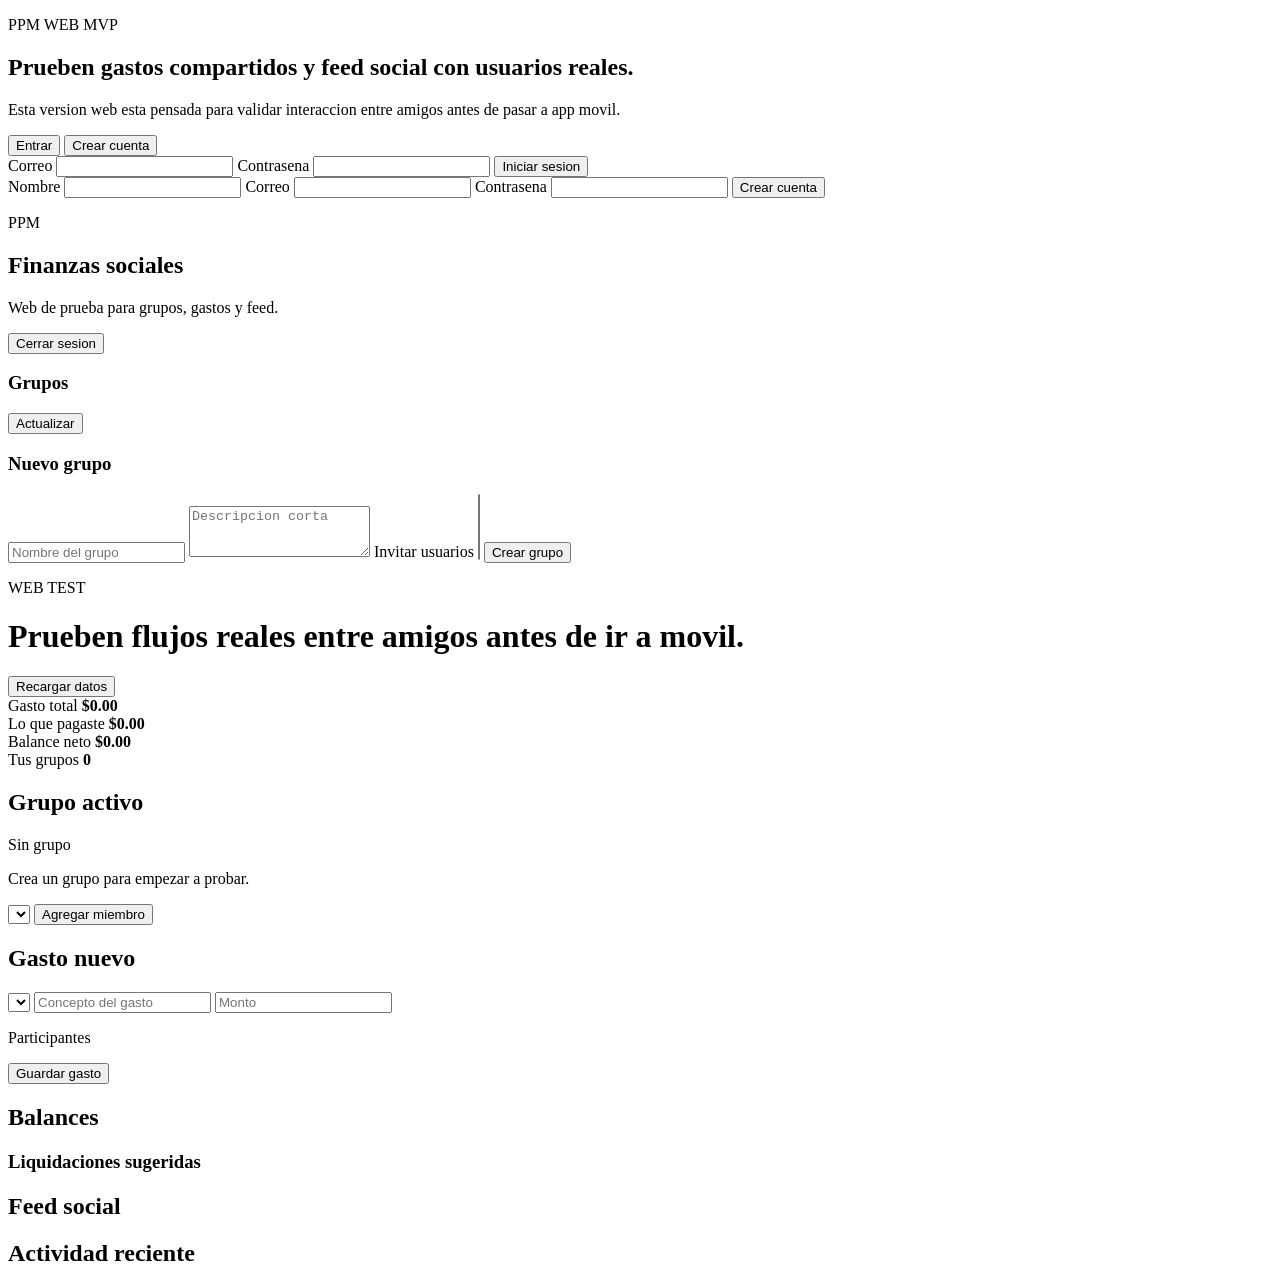
==== web/index.html @ ac6737a4 "cambios de mi amigo" ====
<!DOCTYPE html>
<html lang="es">
  <head>
    <meta charset="UTF-8" />
    <meta name="viewport" content="width=device-width, initial-scale=1.0" />
    <title>PPM Web</title>
    <link rel="stylesheet" href="/app/styles.css" />
  </head>
  <body>
    <div id="toast" class="toast hidden"></div>

    <div id="auth-view" class="auth-shell">
      <section class="auth-band">
        <div class="auth-copy">
          <p class="eyebrow">PPM WEB MVP</p>
          <h1>Prueben gastos compartidos y feed social con usuarios reales.</h1>
          <p class="muted">
            Esta version web esta pensada para validar interaccion entre amigos antes de pasar a app movil.
          </p>
        </div>
        <div class="auth-panel">
          <div class="auth-switch">
            <button id="show-login" class="switch-btn active" type="button">Entrar</button>
            <button id="show-register" class="switch-btn" type="button">Crear cuenta</button>
          </div>

          <form id="login-form" class="stack">
            <label>
              <span>Correo</span>
              <input name="email" type="email" required />
            </label>
            <label>
              <span>Contrasena</span>
              <input name="password" type="password" required />
            </label>
            <button class="primary-btn" type="submit">Iniciar sesion</button>
          </form>

          <form id="register-form" class="stack hidden">
            <label>
              <span>Nombre</span>
              <input name="username" type="text" minlength="2" required />
            </label>
            <label>
              <span>Correo</span>
              <input name="email" type="email" required />
            </label>
            <label>
              <span>Contrasena</span>
              <input name="password" type="password" minlength="6" required />
            </label>
            <button class="primary-btn" type="submit">Crear cuenta</button>
          </form>
        </div>
      </section>
    </div>

    <div id="app-view" class="app-shell hidden">
      <aside class="sidebar">
        <div class="brand-block">
          <p class="eyebrow">PPM</p>
          <h2>Finanzas sociales</h2>
          <p class="muted small">Web de prueba para grupos, gastos y feed.</p>
        </div>

        <div class="user-block">
          <strong id="current-user-name"></strong>
          <span id="current-user-email" class="muted small"></span>
          <button id="logout-btn" class="ghost-btn" type="button">Cerrar sesion</button>
        </div>

        <section class="sidebar-section">
          <div class="section-head">
            <h3>Grupos</h3>
            <button id="refresh-groups-btn" class="ghost-btn mini-btn" type="button">Actualizar</button>
          </div>
          <div id="group-list" class="group-list"></div>
        </section>

        <section class="sidebar-section">
          <h3>Nuevo grupo</h3>
          <form id="group-form" class="stack compact">
            <input name="name" type="text" placeholder="Nombre del grupo" required />
            <textarea name="description" rows="3" placeholder="Descripcion corta"></textarea>
            <label class="small muted" for="group-invite-list">Invitar usuarios</label>
            <select id="group-invite-list" name="memberIds" multiple></select>
            <button class="primary-btn" type="submit">Crear grupo</button>
          </form>
        </section>
      </aside>

      <main class="main-shell">
        <header class="hero-strip">
          <div>
            <p class="eyebrow">WEB TEST</p>
            <h1>Prueben flujos reales entre amigos antes de ir a movil.</h1>
          </div>
          <button id="reload-all-btn" class="ghost-btn" type="button">Recargar datos</button>
        </header>

        <section class="metrics-grid">
          <article class="metric-panel">
            <span class="metric-label">Gasto total</span>
            <strong id="metric-total-expenses" class="metric-value">$0.00</strong>
          </article>
          <article class="metric-panel">
            <span class="metric-label">Lo que pagaste</span>
            <strong id="metric-total-paid" class="metric-value">$0.00</strong>
          </article>
          <article class="metric-panel">
            <span class="metric-label">Balance neto</span>
            <strong id="metric-net-balance" class="metric-value">$0.00</strong>
          </article>
          <article class="metric-panel">
            <span class="metric-label">Tus grupos</span>
            <strong id="metric-group-count" class="metric-value">0</strong>
          </article>
        </section>

        <section class="content-grid">
          <section class="panel">
            <div class="section-head">
              <h2>Grupo activo</h2>
              <span id="active-group-name" class="pill">Sin grupo</span>
            </div>
            <p id="active-group-description" class="muted">Crea un grupo para empezar a probar.</p>
            <div id="active-group-members" class="member-list"></div>

            <div id="member-add-wrap" class="inline-form hidden">
              <select id="member-add-select"></select>
              <button id="add-member-btn" class="ghost-btn" type="button">Agregar miembro</button>
            </div>
          </section>

          <section class="panel">
            <div class="section-head">
              <h2>Gasto nuevo</h2>
            </div>
            <form id="expense-form" class="stack compact">
              <select id="expense-payer" name="payerId" required></select>
              <input name="description" type="text" placeholder="Concepto del gasto" required />
              <input name="amount" type="number" step="0.01" min="0.01" placeholder="Monto" required />
              <div>
                <p class="small muted">Participantes</p>
                <div id="participant-list" class="checkbox-list"></div>
              </div>
              <button class="primary-btn" type="submit">Guardar gasto</button>
            </form>
          </section>
        </section>

        <section class="content-grid lower-grid">
          <section class="panel">
            <div class="section-head">
              <h2>Balances</h2>
            </div>
            <div id="balances-list" class="stack compact"></div>
            <div class="divider"></div>
            <h3 class="subhead">Liquidaciones sugeridas</h3>
            <div id="settlements-list" class="stack compact"></div>
          </section>

          <section class="panel">
            <div class="section-head">
              <h2>Feed social</h2>
            </div>
            <div id="feed-list" class="feed-list"></div>
          </section>
        </section>

        <section class="panel">
          <div class="section-head">
            <h2>Actividad reciente</h2>
          </div>
          <div id="recent-expenses" class="table-list"></div>
        </section>
      </main>
    </div>

    <script src="/app/app.js" defer></script>
  </body>
</html>
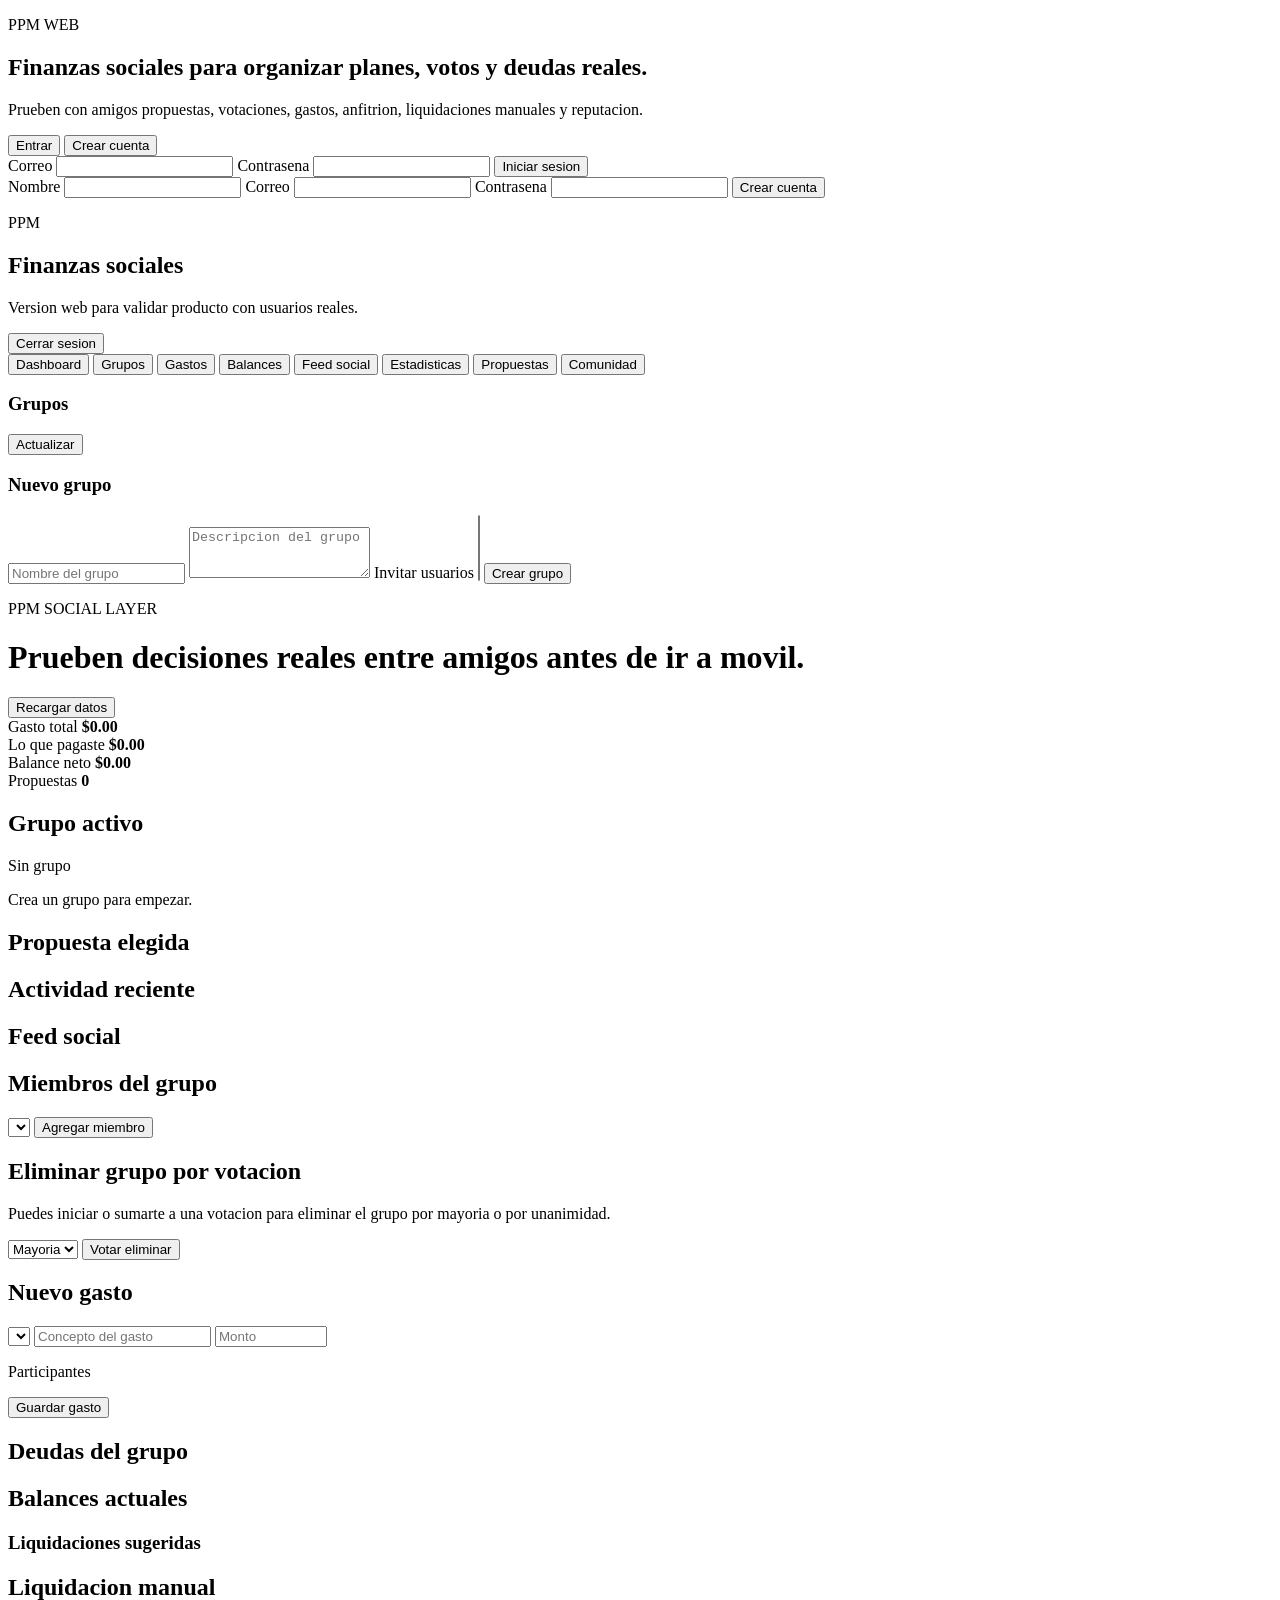
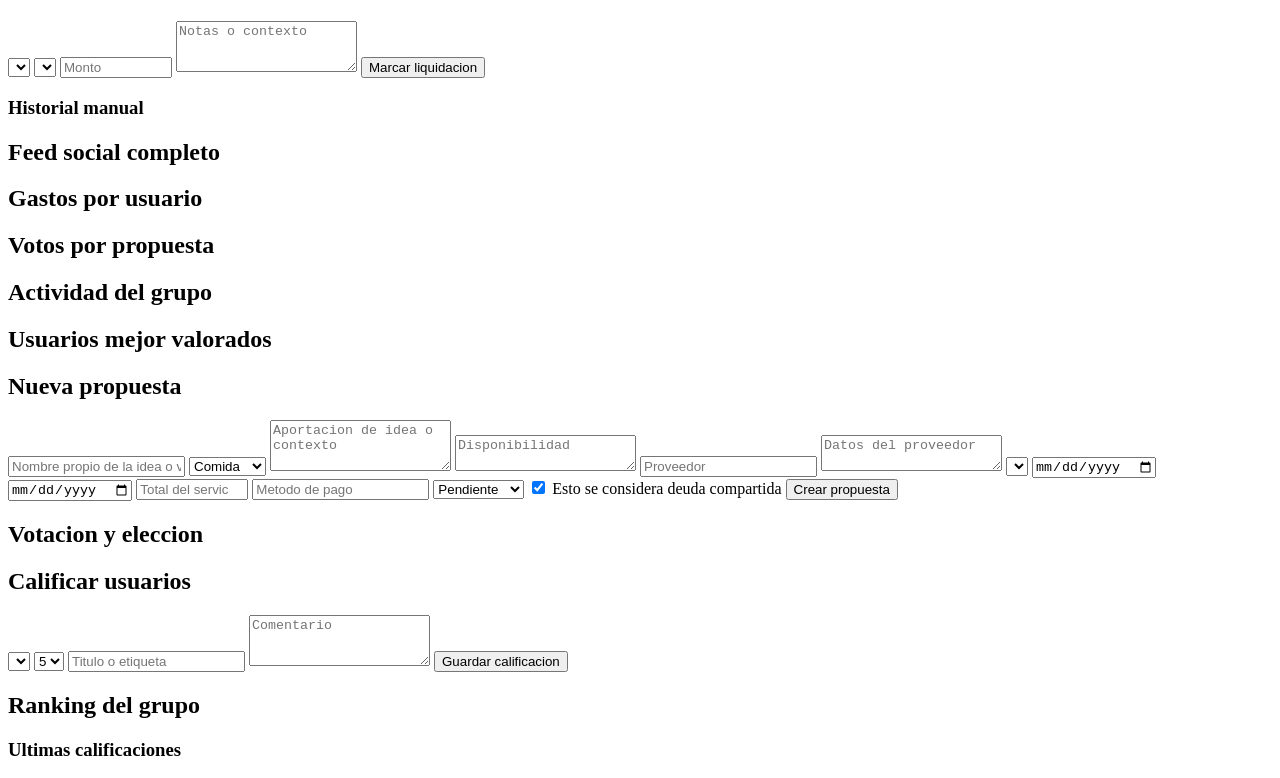
==== commit 7ff7689d: "cambios de mi amigo" ====
--- a/web/index.html
+++ b/web/index.html
@@ -12,10 +12,10 @@
     <div id="auth-view" class="auth-shell">
       <section class="auth-band">
         <div class="auth-copy">
-          <p class="eyebrow">PPM WEB MVP</p>
-          <h1>Prueben gastos compartidos y feed social con usuarios reales.</h1>
+          <p class="eyebrow">PPM WEB</p>
+          <h1>Finanzas sociales para organizar planes, votos y deudas reales.</h1>
           <p class="muted">
-            Esta version web esta pensada para validar interaccion entre amigos antes de pasar a app movil.
+            Prueben con amigos propuestas, votaciones, gastos, anfitrion, liquidaciones manuales y reputacion.
           </p>
         </div>
         <div class="auth-panel">
@@ -60,7 +60,7 @@
         <div class="brand-block">
           <p class="eyebrow">PPM</p>
           <h2>Finanzas sociales</h2>
-          <p class="muted small">Web de prueba para grupos, gastos y feed.</p>
+          <p class="muted small">Version web para validar producto con usuarios reales.</p>
         </div>
 
         <div class="user-block">
@@ -69,6 +69,17 @@
           <button id="logout-btn" class="ghost-btn" type="button">Cerrar sesion</button>
         </div>
 
+        <nav class="nav-grid">
+          <button class="nav-btn active" data-view="dashboard" type="button">Dashboard</button>
+          <button class="nav-btn" data-view="groups" type="button">Grupos</button>
+          <button class="nav-btn" data-view="expenses" type="button">Gastos</button>
+          <button class="nav-btn" data-view="balances" type="button">Balances</button>
+          <button class="nav-btn" data-view="feed" type="button">Feed social</button>
+          <button class="nav-btn" data-view="stats" type="button">Estadisticas</button>
+          <button class="nav-btn" data-view="proposals" type="button">Propuestas</button>
+          <button class="nav-btn" data-view="community" type="button">Comunidad</button>
+        </nav>
+
         <section class="sidebar-section">
           <div class="section-head">
             <h3>Grupos</h3>
@@ -81,7 +92,7 @@
           <h3>Nuevo grupo</h3>
           <form id="group-form" class="stack compact">
             <input name="name" type="text" placeholder="Nombre del grupo" required />
-            <textarea name="description" rows="3" placeholder="Descripcion corta"></textarea>
+            <textarea name="description" rows="3" placeholder="Descripcion del grupo"></textarea>
             <label class="small muted" for="group-invite-list">Invitar usuarios</label>
             <select id="group-invite-list" name="memberIds" multiple></select>
             <button class="primary-btn" type="submit">Crear grupo</button>
@@ -92,8 +103,9 @@
       <main class="main-shell">
         <header class="hero-strip">
           <div>
-            <p class="eyebrow">WEB TEST</p>
-            <h1>Prueben flujos reales entre amigos antes de ir a movil.</h1>
+            <p class="eyebrow">PPM SOCIAL LAYER</p>
+            <h1 id="hero-title">Prueben decisiones reales entre amigos antes de ir a movil.</h1>
+            <p id="hero-subtitle" class="muted hero-muted"></p>
           </div>
           <button id="reload-all-btn" class="ghost-btn" type="button">Recargar datos</button>
         </header>
@@ -112,67 +124,255 @@
             <strong id="metric-net-balance" class="metric-value">$0.00</strong>
           </article>
           <article class="metric-panel">
-            <span class="metric-label">Tus grupos</span>
-            <strong id="metric-group-count" class="metric-value">0</strong>
+            <span class="metric-label">Propuestas</span>
+            <strong id="metric-proposal-count" class="metric-value">0</strong>
           </article>
         </section>
 
-        <section class="content-grid">
+        <section id="view-dashboard" class="view-section">
+          <div class="content-grid">
+            <section class="panel">
+              <div class="section-head">
+                <h2>Grupo activo</h2>
+                <span id="active-group-name" class="pill">Sin grupo</span>
+              </div>
+              <p id="active-group-description" class="muted">Crea un grupo para empezar.</p>
+              <div id="active-group-host" class="host-line muted small"></div>
+              <div id="active-group-members" class="member-list"></div>
+            </section>
+
+            <section class="panel">
+              <div class="section-head">
+                <h2>Propuesta elegida</h2>
+              </div>
+              <div id="selected-proposal-card" class="table-list"></div>
+            </section>
+          </div>
+
+          <div class="content-grid lower-grid">
+            <section class="panel">
+              <div class="section-head">
+                <h2>Actividad reciente</h2>
+              </div>
+              <div id="recent-expenses" class="table-list"></div>
+            </section>
+
+            <section class="panel">
+              <div class="section-head">
+                <h2>Feed social</h2>
+              </div>
+              <div id="feed-preview" class="feed-list"></div>
+            </section>
+          </div>
+        </section>
+
+        <section id="view-groups" class="view-section hidden">
+          <div class="content-grid">
+            <section class="panel">
+              <div class="section-head">
+                <h2>Miembros del grupo</h2>
+              </div>
+              <div id="group-members-detail" class="member-list"></div>
+              <div id="member-add-wrap" class="inline-form hidden">
+                <select id="member-add-select"></select>
+                <button id="add-member-btn" class="ghost-btn" type="button">Agregar miembro</button>
+              </div>
+            </section>
+
+            <section class="panel">
+              <div class="section-head">
+                <h2>Eliminar grupo por votacion</h2>
+              </div>
+              <p class="muted small">
+                Puedes iniciar o sumarte a una votacion para eliminar el grupo por mayoria o por unanimidad.
+              </p>
+              <div class="inline-form">
+                <select id="group-delete-mode">
+                  <option value="majority">Mayoria</option>
+                  <option value="all">Todos</option>
+                </select>
+                <button id="group-delete-vote-btn" class="danger-btn" type="button">Votar eliminar</button>
+              </div>
+              <div id="group-delete-summary" class="info-card muted small"></div>
+            </section>
+          </div>
+        </section>
+
+        <section id="view-expenses" class="view-section hidden">
+          <div class="content-grid">
+            <section class="panel">
+              <div class="section-head">
+                <h2>Nuevo gasto</h2>
+              </div>
+              <form id="expense-form" class="stack compact">
+                <select id="expense-payer" name="payerId" required></select>
+                <input name="description" type="text" placeholder="Concepto del gasto" required />
+                <input name="amount" type="number" step="0.01" min="0.01" max="1000000" placeholder="Monto" required />
+                <div>
+                  <p class="small muted">Participantes</p>
+                  <div id="participant-list" class="checkbox-list"></div>
+                </div>
+                <button class="primary-btn" type="submit">Guardar gasto</button>
+              </form>
+            </section>
+
+            <section class="panel">
+              <div class="section-head">
+                <h2>Deudas del grupo</h2>
+              </div>
+              <div id="expense-list" class="table-list"></div>
+            </section>
+          </div>
+        </section>
+
+        <section id="view-balances" class="view-section hidden">
+          <div class="content-grid lower-grid">
+            <section class="panel">
+              <div class="section-head">
+                <h2>Balances actuales</h2>
+              </div>
+              <div id="balances-list" class="stack compact"></div>
+              <div class="divider"></div>
+              <h3 class="subhead">Liquidaciones sugeridas</h3>
+              <div id="settlements-list" class="stack compact"></div>
+            </section>
+
+            <section class="panel">
+              <div class="section-head">
+                <h2>Liquidacion manual</h2>
+              </div>
+              <form id="manual-settlement-form" class="stack compact">
+                <select id="settlement-from-user" name="fromUserId" required></select>
+                <select id="settlement-to-user" name="toUserId" required></select>
+                <input name="amount" type="number" step="0.01" min="0.01" max="1000000" placeholder="Monto" required />
+                <textarea name="notes" rows="3" placeholder="Notas o contexto"></textarea>
+                <button class="primary-btn" type="submit">Marcar liquidacion</button>
+              </form>
+              <div class="divider"></div>
+              <h3 class="subhead">Historial manual</h3>
+              <div id="settlement-history" class="table-list"></div>
+            </section>
+          </div>
+        </section>
+
+        <section id="view-feed" class="view-section hidden">
           <section class="panel">
             <div class="section-head">
-              <h2>Grupo activo</h2>
-              <span id="active-group-name" class="pill">Sin grupo</span>
-            </div>
-            <p id="active-group-description" class="muted">Crea un grupo para empezar a probar.</p>
-            <div id="active-group-members" class="member-list"></div>
-
-            <div id="member-add-wrap" class="inline-form hidden">
-              <select id="member-add-select"></select>
-              <button id="add-member-btn" class="ghost-btn" type="button">Agregar miembro</button>
-            </div>
-          </section>
-
-          <section class="panel">
-            <div class="section-head">
-              <h2>Gasto nuevo</h2>
-            </div>
-            <form id="expense-form" class="stack compact">
-              <select id="expense-payer" name="payerId" required></select>
-              <input name="description" type="text" placeholder="Concepto del gasto" required />
-              <input name="amount" type="number" step="0.01" min="0.01" placeholder="Monto" required />
-              <div>
-                <p class="small muted">Participantes</p>
-                <div id="participant-list" class="checkbox-list"></div>
-              </div>
-              <button class="primary-btn" type="submit">Guardar gasto</button>
-            </form>
-          </section>
-        </section>
-
-        <section class="content-grid lower-grid">
-          <section class="panel">
-            <div class="section-head">
-              <h2>Balances</h2>
-            </div>
-            <div id="balances-list" class="stack compact"></div>
-            <div class="divider"></div>
-            <h3 class="subhead">Liquidaciones sugeridas</h3>
-            <div id="settlements-list" class="stack compact"></div>
-          </section>
-
-          <section class="panel">
-            <div class="section-head">
-              <h2>Feed social</h2>
+              <h2>Feed social completo</h2>
             </div>
             <div id="feed-list" class="feed-list"></div>
           </section>
         </section>
 
-        <section class="panel">
-          <div class="section-head">
-            <h2>Actividad reciente</h2>
-          </div>
-          <div id="recent-expenses" class="table-list"></div>
+        <section id="view-stats" class="view-section hidden">
+          <div class="content-grid lower-grid">
+            <section class="panel">
+              <div class="section-head">
+                <h2>Gastos por usuario</h2>
+              </div>
+              <div id="stats-spend" class="stats-list"></div>
+            </section>
+
+            <section class="panel">
+              <div class="section-head">
+                <h2>Votos por propuesta</h2>
+              </div>
+              <div id="stats-proposals" class="stats-list"></div>
+            </section>
+          </div>
+
+          <div class="content-grid lower-grid">
+            <section class="panel">
+              <div class="section-head">
+                <h2>Actividad del grupo</h2>
+              </div>
+              <div id="stats-activities" class="stats-list"></div>
+            </section>
+
+            <section class="panel">
+              <div class="section-head">
+                <h2>Usuarios mejor valorados</h2>
+              </div>
+              <div id="stats-top-rated" class="table-list"></div>
+            </section>
+          </div>
+        </section>
+
+        <section id="view-proposals" class="view-section hidden">
+          <div class="content-grid">
+            <section class="panel">
+              <div class="section-head">
+                <h2>Nueva propuesta</h2>
+              </div>
+              <form id="proposal-form" class="stack compact">
+                <input name="title" type="text" placeholder="Nombre propio de la idea o venta" required />
+                <select name="activityType">
+                  <option value="comida">Comida</option>
+                  <option value="actividad">Actividad</option>
+                  <option value="lugar">Lugar</option>
+                </select>
+                <textarea name="details" rows="3" placeholder="Aportacion de idea o contexto"></textarea>
+                <textarea name="availabilityText" rows="2" placeholder="Disponibilidad"></textarea>
+                <input name="providerName" type="text" placeholder="Proveedor" />
+                <textarea name="providerDetails" rows="2" placeholder="Datos del proveedor"></textarea>
+                <select id="proposal-payer-user" name="payerUserId"></select>
+                <input name="paymentDueDate" type="date" />
+                <input name="scheduledForDate" type="date" />
+                <input name="totalAmount" type="number" step="0.01" min="0.01" max="1000000" placeholder="Total del servicio" required />
+                <input name="paymentMethod" type="text" placeholder="Metodo de pago" />
+                <select name="confirmationStatus">
+                  <option value="pendiente">Pendiente</option>
+                  <option value="confirmado">Confirmado</option>
+                  <option value="cancelado">Cancelado</option>
+                </select>
+                <label class="inline-check">
+                  <input name="isSharedDebt" type="checkbox" checked />
+                  <span>Esto se considera deuda compartida</span>
+                </label>
+                <button class="primary-btn" type="submit">Crear propuesta</button>
+              </form>
+            </section>
+
+            <section class="panel">
+              <div class="section-head">
+                <h2>Votacion y eleccion</h2>
+              </div>
+              <div id="proposal-list" class="table-list"></div>
+            </section>
+          </div>
+        </section>
+
+        <section id="view-community" class="view-section hidden">
+          <div class="content-grid">
+            <section class="panel">
+              <div class="section-head">
+                <h2>Calificar usuarios</h2>
+              </div>
+              <form id="rating-form" class="stack compact">
+                <select id="rating-user" name="ratedUserId" required></select>
+                <select name="score">
+                  <option value="5">5</option>
+                  <option value="4">4</option>
+                  <option value="3">3</option>
+                  <option value="2">2</option>
+                  <option value="1">1</option>
+                </select>
+                <input name="title" type="text" placeholder="Titulo o etiqueta" required />
+                <textarea name="comment" rows="3" placeholder="Comentario"></textarea>
+                <button class="primary-btn" type="submit">Guardar calificacion</button>
+              </form>
+            </section>
+
+            <section class="panel">
+              <div class="section-head">
+                <h2>Ranking del grupo</h2>
+              </div>
+              <div id="rating-leaderboard" class="table-list"></div>
+              <div class="divider"></div>
+              <h3 class="subhead">Ultimas calificaciones</h3>
+              <div id="rating-history" class="table-list"></div>
+            </section>
+          </div>
         </section>
       </main>
     </div>
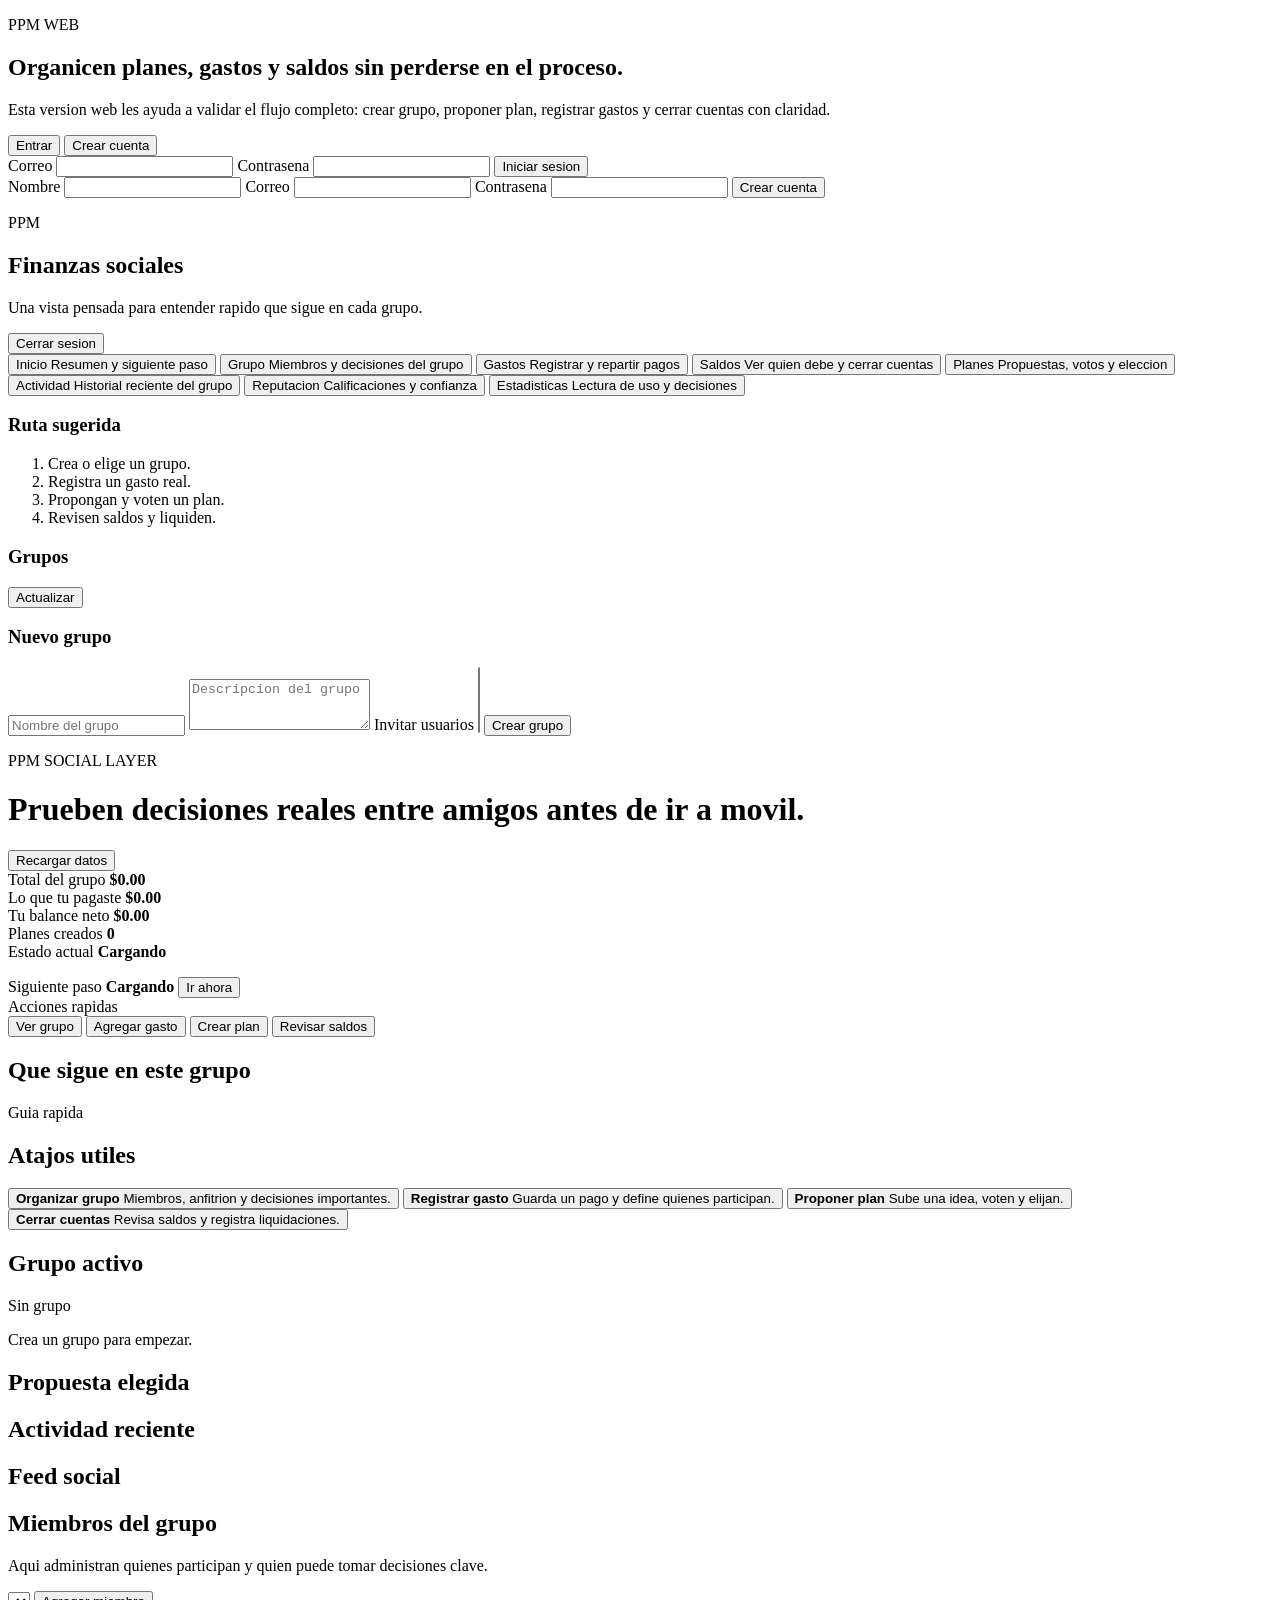
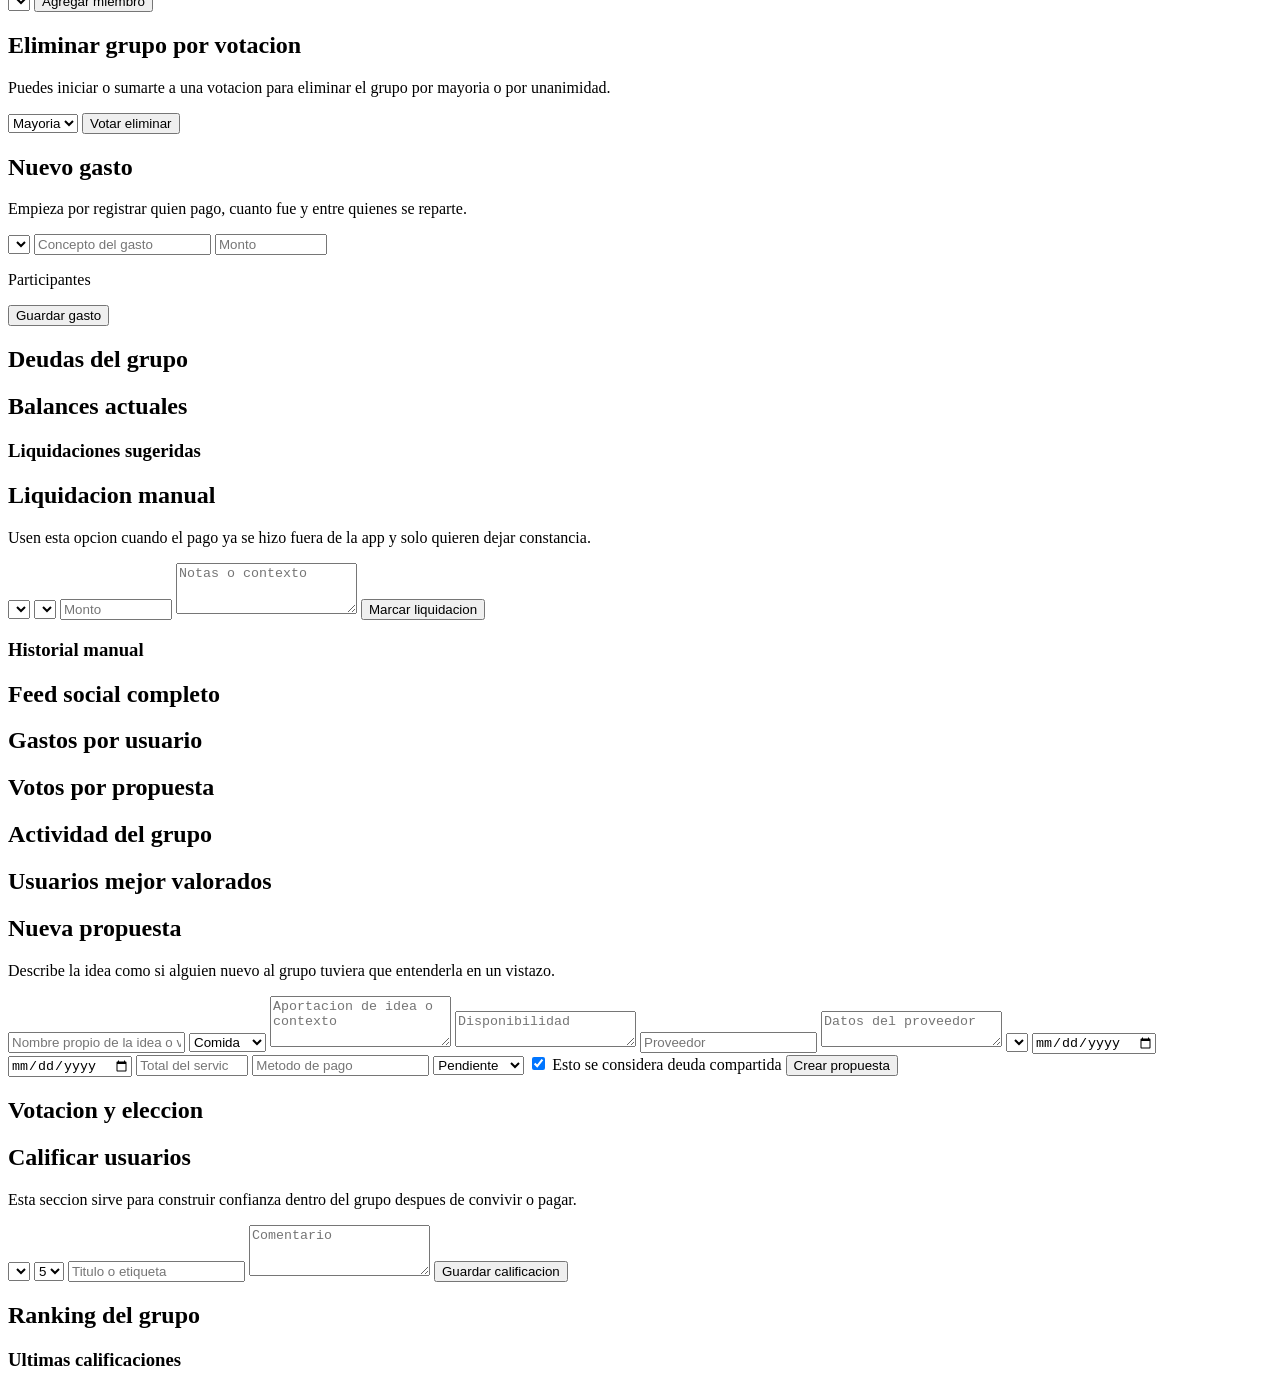
==== commit fe2306f5: "cambios" ====
--- a/web/index.html
+++ b/web/index.html
@@ -3,7 +3,7 @@
   <head>
     <meta charset="UTF-8" />
     <meta name="viewport" content="width=device-width, initial-scale=1.0" />
-    <title>PPM Web</title>
+    <title>PPM Social</title>
     <link rel="stylesheet" href="/app/styles.css" />
   </head>
   <body>
@@ -13,9 +13,9 @@
       <section class="auth-band">
         <div class="auth-copy">
           <p class="eyebrow">PPM WEB</p>
-          <h1>Finanzas sociales para organizar planes, votos y deudas reales.</h1>
+          <h1>Organicen planes, gastos y saldos sin perderse en el proceso.</h1>
           <p class="muted">
-            Prueben con amigos propuestas, votaciones, gastos, anfitrion, liquidaciones manuales y reputacion.
+            Esta version web les ayuda a validar el flujo completo: crear grupo, proponer plan, registrar gastos y cerrar cuentas con claridad.
           </p>
         </div>
         <div class="auth-panel">
@@ -60,7 +60,7 @@
         <div class="brand-block">
           <p class="eyebrow">PPM</p>
           <h2>Finanzas sociales</h2>
-          <p class="muted small">Version web para validar producto con usuarios reales.</p>
+          <p class="muted small">Una vista pensada para entender rapido que sigue en cada grupo.</p>
         </div>
 
         <div class="user-block">
@@ -70,15 +70,49 @@
         </div>
 
         <nav class="nav-grid">
-          <button class="nav-btn active" data-view="dashboard" type="button">Dashboard</button>
-          <button class="nav-btn" data-view="groups" type="button">Grupos</button>
-          <button class="nav-btn" data-view="expenses" type="button">Gastos</button>
-          <button class="nav-btn" data-view="balances" type="button">Balances</button>
-          <button class="nav-btn" data-view="feed" type="button">Feed social</button>
-          <button class="nav-btn" data-view="stats" type="button">Estadisticas</button>
-          <button class="nav-btn" data-view="proposals" type="button">Propuestas</button>
-          <button class="nav-btn" data-view="community" type="button">Comunidad</button>
+          <button class="nav-btn active" data-view="dashboard" type="button">
+            <span class="nav-title">Inicio</span>
+            <span class="nav-copy">Resumen y siguiente paso</span>
+          </button>
+          <button class="nav-btn" data-view="groups" type="button">
+            <span class="nav-title">Grupo</span>
+            <span class="nav-copy">Miembros y decisiones del grupo</span>
+          </button>
+          <button class="nav-btn" data-view="expenses" type="button">
+            <span class="nav-title">Gastos</span>
+            <span class="nav-copy">Registrar y repartir pagos</span>
+          </button>
+          <button class="nav-btn" data-view="balances" type="button">
+            <span class="nav-title">Saldos</span>
+            <span class="nav-copy">Ver quien debe y cerrar cuentas</span>
+          </button>
+          <button class="nav-btn" data-view="proposals" type="button">
+            <span class="nav-title">Planes</span>
+            <span class="nav-copy">Propuestas, votos y eleccion</span>
+          </button>
+          <button class="nav-btn" data-view="feed" type="button">
+            <span class="nav-title">Actividad</span>
+            <span class="nav-copy">Historial reciente del grupo</span>
+          </button>
+          <button class="nav-btn" data-view="community" type="button">
+            <span class="nav-title">Reputacion</span>
+            <span class="nav-copy">Calificaciones y confianza</span>
+          </button>
+          <button class="nav-btn" data-view="stats" type="button">
+            <span class="nav-title">Estadisticas</span>
+            <span class="nav-copy">Lectura de uso y decisiones</span>
+          </button>
         </nav>
+
+        <section class="sidebar-section">
+          <h3>Ruta sugerida</h3>
+          <ol class="flow-list muted small">
+            <li>Crea o elige un grupo.</li>
+            <li>Registra un gasto real.</li>
+            <li>Propongan y voten un plan.</li>
+            <li>Revisen saldos y liquiden.</li>
+          </ol>
+        </section>
 
         <section class="sidebar-section">
           <div class="section-head">
@@ -112,24 +146,80 @@
 
         <section class="metrics-grid">
           <article class="metric-panel">
-            <span class="metric-label">Gasto total</span>
+            <span class="metric-label">Total del grupo</span>
             <strong id="metric-total-expenses" class="metric-value">$0.00</strong>
           </article>
           <article class="metric-panel">
-            <span class="metric-label">Lo que pagaste</span>
+            <span class="metric-label">Lo que tu pagaste</span>
             <strong id="metric-total-paid" class="metric-value">$0.00</strong>
           </article>
           <article class="metric-panel">
-            <span class="metric-label">Balance neto</span>
+            <span class="metric-label">Tu balance neto</span>
             <strong id="metric-net-balance" class="metric-value">$0.00</strong>
           </article>
           <article class="metric-panel">
-            <span class="metric-label">Propuestas</span>
+            <span class="metric-label">Planes creados</span>
             <strong id="metric-proposal-count" class="metric-value">0</strong>
           </article>
         </section>
 
+        <section class="journey-strip">
+          <article class="journey-card">
+            <span class="metric-label">Estado actual</span>
+            <strong id="journey-status-title">Cargando</strong>
+            <p id="journey-status-copy" class="muted small"></p>
+          </article>
+          <article class="journey-card">
+            <span class="metric-label">Siguiente paso</span>
+            <strong id="journey-next-step">Cargando</strong>
+            <button id="journey-action-btn" class="primary-btn mini-btn" type="button">Ir ahora</button>
+          </article>
+          <article class="journey-card">
+            <span class="metric-label">Acciones rapidas</span>
+            <div class="quick-actions">
+              <button class="ghost-btn mini-btn quick-action-btn" data-view="groups" type="button">Ver grupo</button>
+              <button class="ghost-btn mini-btn quick-action-btn" data-view="expenses" type="button">Agregar gasto</button>
+              <button class="ghost-btn mini-btn quick-action-btn" data-view="proposals" type="button">Crear plan</button>
+              <button class="ghost-btn mini-btn quick-action-btn" data-view="balances" type="button">Revisar saldos</button>
+            </div>
+          </article>
+        </section>
+
         <section id="view-dashboard" class="view-section">
+          <div class="content-grid">
+            <section class="panel panel-accent">
+              <div class="section-head">
+                <h2>Que sigue en este grupo</h2>
+                <span class="pill">Guia rapida</span>
+              </div>
+              <div id="setup-checklist" class="checklist"></div>
+            </section>
+
+            <section class="panel">
+              <div class="section-head">
+                <h2>Atajos utiles</h2>
+              </div>
+              <div class="shortcut-list">
+                <button class="shortcut-card" data-view="groups" type="button">
+                  <strong>Organizar grupo</strong>
+                  <span class="muted small">Miembros, anfitrion y decisiones importantes.</span>
+                </button>
+                <button class="shortcut-card" data-view="expenses" type="button">
+                  <strong>Registrar gasto</strong>
+                  <span class="muted small">Guarda un pago y define quienes participan.</span>
+                </button>
+                <button class="shortcut-card" data-view="proposals" type="button">
+                  <strong>Proponer plan</strong>
+                  <span class="muted small">Sube una idea, voten y elijan.</span>
+                </button>
+                <button class="shortcut-card" data-view="balances" type="button">
+                  <strong>Cerrar cuentas</strong>
+                  <span class="muted small">Revisa saldos y registra liquidaciones.</span>
+                </button>
+              </div>
+            </section>
+          </div>
+
           <div class="content-grid">
             <section class="panel">
               <div class="section-head">
@@ -172,6 +262,7 @@
               <div class="section-head">
                 <h2>Miembros del grupo</h2>
               </div>
+              <p class="muted small">Aqui administran quienes participan y quien puede tomar decisiones clave.</p>
               <div id="group-members-detail" class="member-list"></div>
               <div id="member-add-wrap" class="inline-form hidden">
                 <select id="member-add-select"></select>
@@ -204,6 +295,7 @@
               <div class="section-head">
                 <h2>Nuevo gasto</h2>
               </div>
+              <p class="muted small">Empieza por registrar quien pago, cuanto fue y entre quienes se reparte.</p>
               <form id="expense-form" class="stack compact">
                 <select id="expense-payer" name="payerId" required></select>
                 <input name="description" type="text" placeholder="Concepto del gasto" required />
@@ -241,6 +333,7 @@
               <div class="section-head">
                 <h2>Liquidacion manual</h2>
               </div>
+              <p class="muted small">Usen esta opcion cuando el pago ya se hizo fuera de la app y solo quieren dejar constancia.</p>
               <form id="manual-settlement-form" class="stack compact">
                 <select id="settlement-from-user" name="fromUserId" required></select>
                 <select id="settlement-to-user" name="toUserId" required></select>
@@ -304,6 +397,7 @@
               <div class="section-head">
                 <h2>Nueva propuesta</h2>
               </div>
+              <p class="muted small">Describe la idea como si alguien nuevo al grupo tuviera que entenderla en un vistazo.</p>
               <form id="proposal-form" class="stack compact">
                 <input name="title" type="text" placeholder="Nombre propio de la idea o venta" required />
                 <select name="activityType">
@@ -348,6 +442,7 @@
               <div class="section-head">
                 <h2>Calificar usuarios</h2>
               </div>
+              <p class="muted small">Esta seccion sirve para construir confianza dentro del grupo despues de convivir o pagar.</p>
               <form id="rating-form" class="stack compact">
                 <select id="rating-user" name="ratedUserId" required></select>
                 <select name="score">
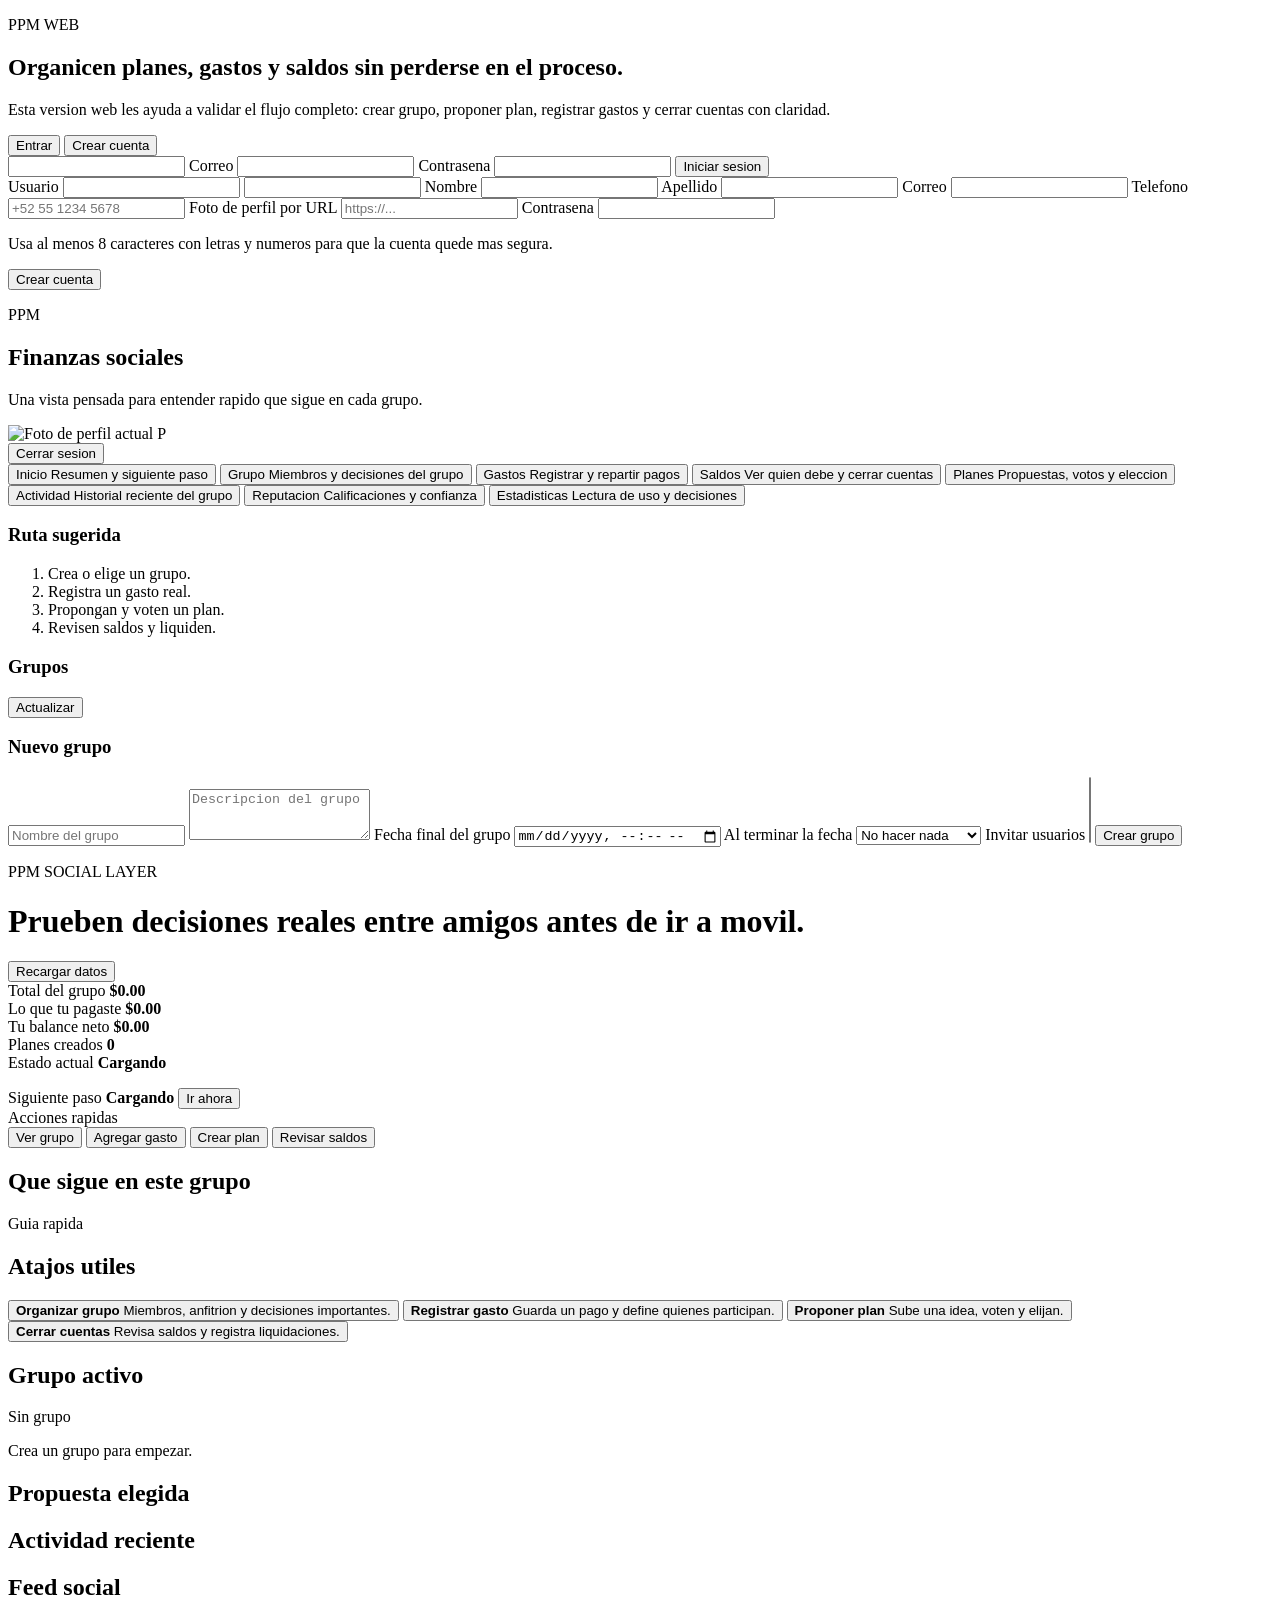
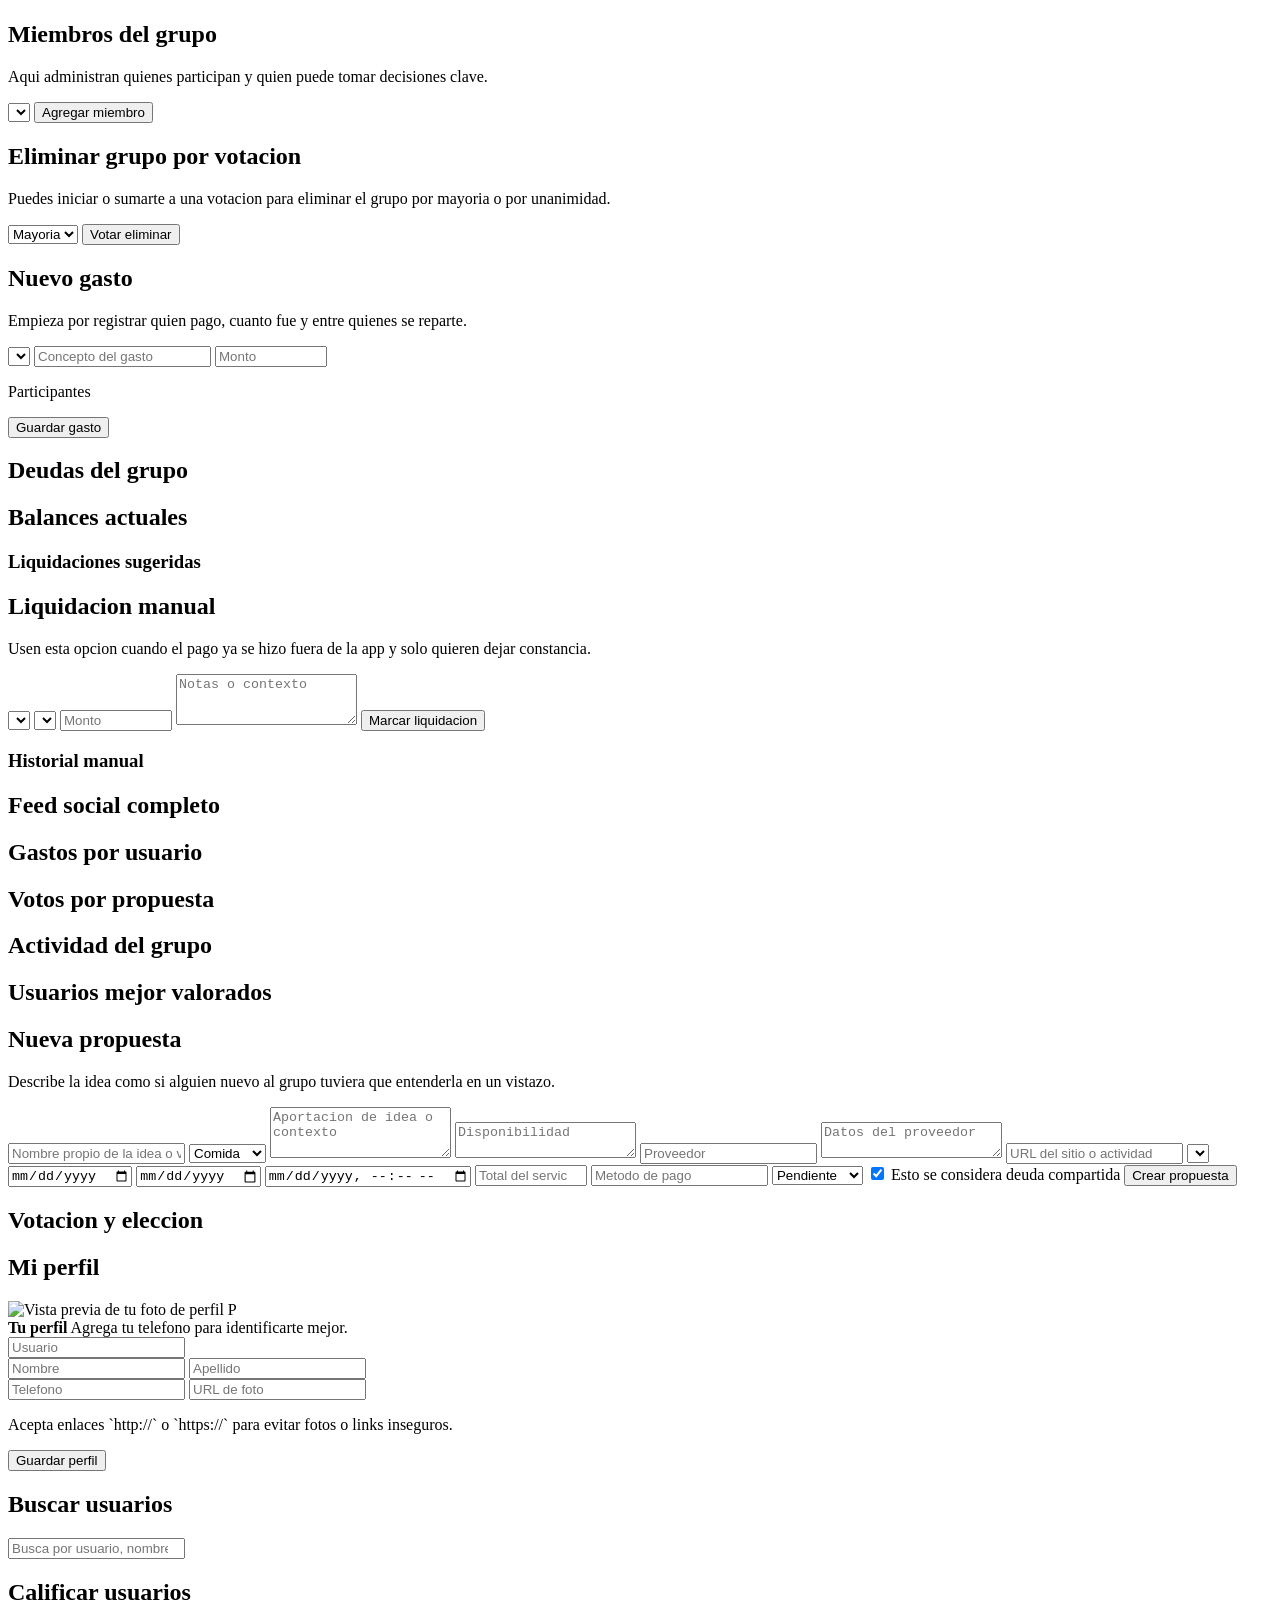
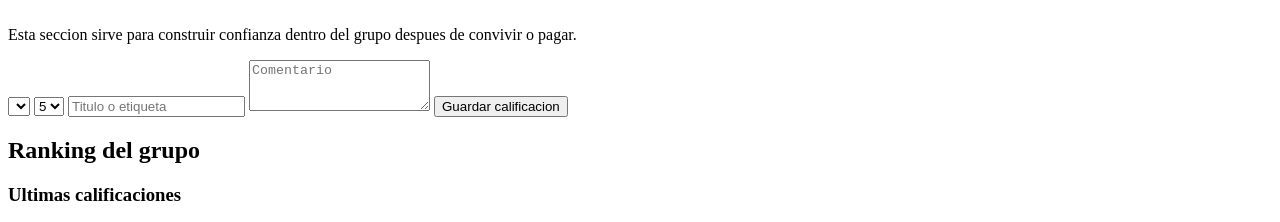
==== commit 5db5ecce: "cambios" ====
--- a/web/index.html
+++ b/web/index.html
@@ -4,7 +4,7 @@
     <meta charset="UTF-8" />
     <meta name="viewport" content="width=device-width, initial-scale=1.0" />
     <title>PPM Social</title>
-    <link rel="stylesheet" href="/app/styles.css" />
+    <link rel="stylesheet" href="/app/styles.css?v=brickguard2" />
   </head>
   <body>
     <div id="toast" class="toast hidden"></div>
@@ -25,30 +25,49 @@
           </div>
 
           <form id="login-form" class="stack">
+            <input class="bot-trap" name="website" type="text" tabindex="-1" autocomplete="off" aria-hidden="true" />
             <label>
               <span>Correo</span>
-              <input name="email" type="email" required />
+              <input name="email" type="email" autocomplete="email" required />
             </label>
             <label>
               <span>Contrasena</span>
-              <input name="password" type="password" required />
+              <input name="password" type="password" autocomplete="current-password" required />
             </label>
             <button class="primary-btn" type="submit">Iniciar sesion</button>
           </form>
 
           <form id="register-form" class="stack hidden">
             <label>
+              <span>Usuario</span>
+              <input name="username" type="text" minlength="2" maxlength="120" autocomplete="username" required />
+            </label>
+            <input class="bot-trap" name="website" type="text" tabindex="-1" autocomplete="off" aria-hidden="true" />
+            <label>
               <span>Nombre</span>
-              <input name="username" type="text" minlength="2" required />
+              <input name="firstName" type="text" maxlength="120" autocomplete="given-name" />
+            </label>
+            <label>
+              <span>Apellido</span>
+              <input name="lastName" type="text" maxlength="120" autocomplete="family-name" />
             </label>
             <label>
               <span>Correo</span>
-              <input name="email" type="email" required />
+              <input name="email" type="email" autocomplete="email" required />
+            </label>
+            <label>
+              <span>Telefono</span>
+              <input name="phoneNumber" type="tel" inputmode="tel" maxlength="40" autocomplete="tel" placeholder="+52 55 1234 5678" />
+            </label>
+            <label>
+              <span>Foto de perfil por URL</span>
+              <input name="avatarUrl" type="url" maxlength="500" placeholder="https://..." />
             </label>
             <label>
               <span>Contrasena</span>
-              <input name="password" type="password" minlength="6" required />
-            </label>
+              <input name="password" type="password" minlength="8" autocomplete="new-password" required />
+            </label>
+            <p class="small muted profile-helper">Usa al menos 8 caracteres con letras y numeros para que la cuenta quede mas segura.</p>
             <button class="primary-btn" type="submit">Crear cuenta</button>
           </form>
         </div>
@@ -64,8 +83,17 @@
         </div>
 
         <div class="user-block">
-          <strong id="current-user-name"></strong>
-          <span id="current-user-email" class="muted small"></span>
+          <div class="user-profile-row">
+            <div class="avatar-shell">
+              <img id="current-user-avatar" class="avatar-image hidden" alt="Foto de perfil actual" />
+              <span id="current-user-avatar-fallback" class="avatar-fallback">P</span>
+            </div>
+            <div class="user-meta">
+              <strong id="current-user-name"></strong>
+              <span id="current-user-email" class="muted small"></span>
+              <span id="current-user-phone" class="muted small"></span>
+            </div>
+          </div>
           <button id="logout-btn" class="ghost-btn" type="button">Cerrar sesion</button>
         </div>
 
@@ -127,6 +155,18 @@
           <form id="group-form" class="stack compact">
             <input name="name" type="text" placeholder="Nombre del grupo" required />
             <textarea name="description" rows="3" placeholder="Descripcion del grupo"></textarea>
+            <label>
+              <span>Fecha final del grupo</span>
+              <input name="endsAt" type="datetime-local" />
+            </label>
+            <label>
+              <span>Al terminar la fecha</span>
+              <select name="autoCloseAction">
+                <option value="none">No hacer nada</option>
+                <option value="suspend">Suspender grupo</option>
+                <option value="delete">Eliminar grupo</option>
+              </select>
+            </label>
             <label class="small muted" for="group-invite-list">Invitar usuarios</label>
             <select id="group-invite-list" name="memberIds" multiple></select>
             <button class="primary-btn" type="submit">Crear grupo</button>
@@ -409,9 +449,11 @@
                 <textarea name="availabilityText" rows="2" placeholder="Disponibilidad"></textarea>
                 <input name="providerName" type="text" placeholder="Proveedor" />
                 <textarea name="providerDetails" rows="2" placeholder="Datos del proveedor"></textarea>
+                <input name="providerUrl" type="url" placeholder="URL del sitio o actividad" />
                 <select id="proposal-payer-user" name="payerUserId"></select>
                 <input name="paymentDueDate" type="date" />
                 <input name="scheduledForDate" type="date" />
+                <input name="voteDeadline" type="datetime-local" />
                 <input name="totalAmount" type="number" step="0.01" min="0.01" max="1000000" placeholder="Total del servicio" required />
                 <input name="paymentMethod" type="text" placeholder="Metodo de pago" />
                 <select name="confirmationStatus">
@@ -437,6 +479,44 @@
         </section>
 
         <section id="view-community" class="view-section hidden">
+          <div class="content-grid">
+            <section class="panel">
+              <div class="section-head">
+                <h2>Mi perfil</h2>
+              </div>
+              <div class="profile-preview-card">
+                <div class="avatar-shell avatar-large">
+                  <img id="profile-avatar-preview" class="avatar-image hidden" alt="Vista previa de tu foto de perfil" />
+                  <span id="profile-avatar-fallback" class="avatar-fallback">P</span>
+                </div>
+                <div class="profile-preview-meta">
+                  <strong id="profile-display-name">Tu perfil</strong>
+                  <span id="profile-display-email" class="muted small"></span>
+                  <span id="profile-display-phone" class="muted small">Agrega tu telefono para identificarte mejor.</span>
+                </div>
+              </div>
+              <form id="profile-form" class="stack compact">
+                <input name="username" type="text" placeholder="Usuario" required />
+                <div class="split-fields">
+                  <input name="firstName" type="text" maxlength="120" autocomplete="given-name" placeholder="Nombre" />
+                  <input name="lastName" type="text" maxlength="120" autocomplete="family-name" placeholder="Apellido" />
+                </div>
+                <input name="phoneNumber" type="tel" inputmode="tel" maxlength="40" autocomplete="tel" placeholder="Telefono" />
+                <input name="avatarUrl" type="url" maxlength="500" placeholder="URL de foto" />
+                <p class="small muted profile-helper">Acepta enlaces `http://` o `https://` para evitar fotos o links inseguros.</p>
+                <button class="primary-btn" type="submit">Guardar perfil</button>
+              </form>
+            </section>
+
+            <section class="panel">
+              <div class="section-head">
+                <h2>Buscar usuarios</h2>
+              </div>
+              <input id="profile-search-input" type="search" placeholder="Busca por usuario, nombre, apellido o telefono" />
+              <div id="profile-search-results" class="table-list"></div>
+            </section>
+          </div>
+
           <div class="content-grid">
             <section class="panel">
               <div class="section-head">
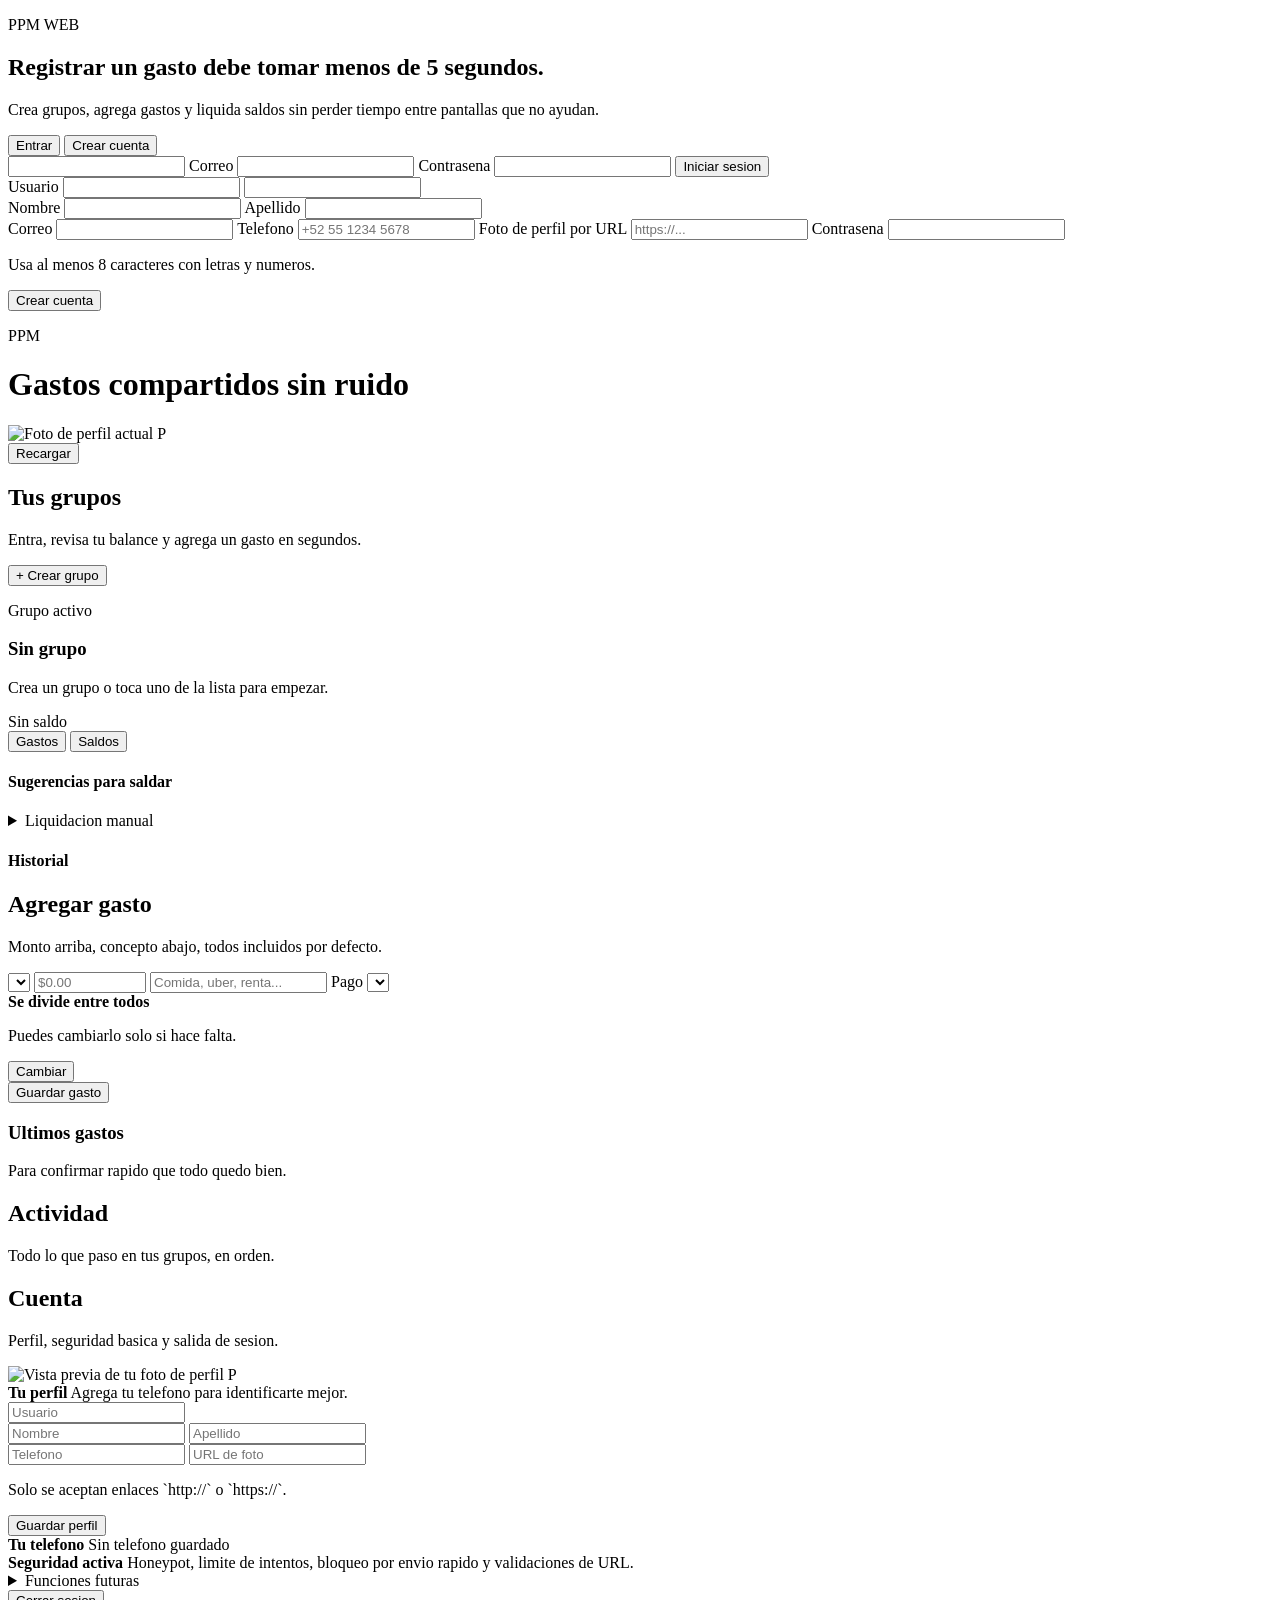
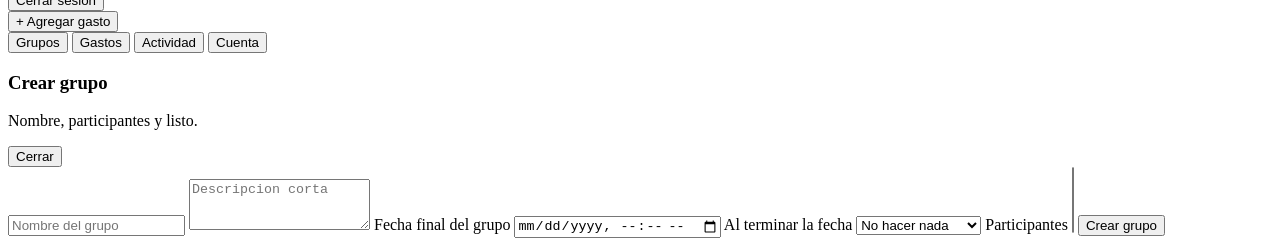
==== commit 7ae9e5be: "cambios" ====
--- a/web/index.html
+++ b/web/index.html
@@ -4,7 +4,7 @@
     <meta charset="UTF-8" />
     <meta name="viewport" content="width=device-width, initial-scale=1.0" />
     <title>PPM Social</title>
-    <link rel="stylesheet" href="/app/styles.css?v=brickguard2" />
+    <link rel="stylesheet" href="/app/styles.css?v=mobilecore1" />
   </head>
   <body>
     <div id="toast" class="toast hidden"></div>
@@ -13,11 +13,12 @@
       <section class="auth-band">
         <div class="auth-copy">
           <p class="eyebrow">PPM WEB</p>
-          <h1>Organicen planes, gastos y saldos sin perderse en el proceso.</h1>
+          <h1>Registrar un gasto debe tomar menos de 5 segundos.</h1>
           <p class="muted">
-            Esta version web les ayuda a validar el flujo completo: crear grupo, proponer plan, registrar gastos y cerrar cuentas con claridad.
+            Crea grupos, agrega gastos y liquida saldos sin perder tiempo entre pantallas que no ayudan.
           </p>
         </div>
+
         <div class="auth-panel">
           <div class="auth-switch">
             <button id="show-login" class="switch-btn active" type="button">Entrar</button>
@@ -43,14 +44,16 @@
               <input name="username" type="text" minlength="2" maxlength="120" autocomplete="username" required />
             </label>
             <input class="bot-trap" name="website" type="text" tabindex="-1" autocomplete="off" aria-hidden="true" />
-            <label>
-              <span>Nombre</span>
-              <input name="firstName" type="text" maxlength="120" autocomplete="given-name" />
-            </label>
-            <label>
-              <span>Apellido</span>
-              <input name="lastName" type="text" maxlength="120" autocomplete="family-name" />
-            </label>
+            <div class="split-fields">
+              <label>
+                <span>Nombre</span>
+                <input name="firstName" type="text" maxlength="120" autocomplete="given-name" />
+              </label>
+              <label>
+                <span>Apellido</span>
+                <input name="lastName" type="text" maxlength="120" autocomplete="family-name" />
+              </label>
+            </div>
             <label>
               <span>Correo</span>
               <input name="email" type="email" autocomplete="email" required />
@@ -67,7 +70,7 @@
               <span>Contrasena</span>
               <input name="password" type="password" minlength="8" autocomplete="new-password" required />
             </label>
-            <p class="small muted profile-helper">Usa al menos 8 caracteres con letras y numeros para que la cuenta quede mas segura.</p>
+            <p class="small muted">Usa al menos 8 caracteres con letras y numeros.</p>
             <button class="primary-btn" type="submit">Crear cuenta</button>
           </form>
         </div>
@@ -75,86 +78,218 @@
     </div>
 
     <div id="app-view" class="app-shell hidden">
-      <aside class="sidebar">
-        <div class="brand-block">
+      <header class="topbar">
+        <div>
           <p class="eyebrow">PPM</p>
-          <h2>Finanzas sociales</h2>
-          <p class="muted small">Una vista pensada para entender rapido que sigue en cada grupo.</p>
-        </div>
-
-        <div class="user-block">
-          <div class="user-profile-row">
+          <h1 class="topbar-title">Gastos compartidos sin ruido</h1>
+        </div>
+        <div class="topbar-actions">
+          <div class="top-user-card">
             <div class="avatar-shell">
               <img id="current-user-avatar" class="avatar-image hidden" alt="Foto de perfil actual" />
               <span id="current-user-avatar-fallback" class="avatar-fallback">P</span>
             </div>
-            <div class="user-meta">
+            <div class="top-user-meta">
               <strong id="current-user-name"></strong>
               <span id="current-user-email" class="muted small"></span>
-              <span id="current-user-phone" class="muted small"></span>
-            </div>
-          </div>
-          <button id="logout-btn" class="ghost-btn" type="button">Cerrar sesion</button>
-        </div>
-
-        <nav class="nav-grid">
-          <button class="nav-btn active" data-view="dashboard" type="button">
-            <span class="nav-title">Inicio</span>
-            <span class="nav-copy">Resumen y siguiente paso</span>
-          </button>
-          <button class="nav-btn" data-view="groups" type="button">
-            <span class="nav-title">Grupo</span>
-            <span class="nav-copy">Miembros y decisiones del grupo</span>
-          </button>
-          <button class="nav-btn" data-view="expenses" type="button">
-            <span class="nav-title">Gastos</span>
-            <span class="nav-copy">Registrar y repartir pagos</span>
-          </button>
-          <button class="nav-btn" data-view="balances" type="button">
-            <span class="nav-title">Saldos</span>
-            <span class="nav-copy">Ver quien debe y cerrar cuentas</span>
-          </button>
-          <button class="nav-btn" data-view="proposals" type="button">
-            <span class="nav-title">Planes</span>
-            <span class="nav-copy">Propuestas, votos y eleccion</span>
-          </button>
-          <button class="nav-btn" data-view="feed" type="button">
-            <span class="nav-title">Actividad</span>
-            <span class="nav-copy">Historial reciente del grupo</span>
-          </button>
-          <button class="nav-btn" data-view="community" type="button">
-            <span class="nav-title">Reputacion</span>
-            <span class="nav-copy">Calificaciones y confianza</span>
-          </button>
-          <button class="nav-btn" data-view="stats" type="button">
-            <span class="nav-title">Estadisticas</span>
-            <span class="nav-copy">Lectura de uso y decisiones</span>
-          </button>
-        </nav>
-
-        <section class="sidebar-section">
-          <h3>Ruta sugerida</h3>
-          <ol class="flow-list muted small">
-            <li>Crea o elige un grupo.</li>
-            <li>Registra un gasto real.</li>
-            <li>Propongan y voten un plan.</li>
-            <li>Revisen saldos y liquiden.</li>
-          </ol>
+            </div>
+          </div>
+          <button id="reload-all-btn" class="ghost-btn mini-btn" type="button">Recargar</button>
+        </div>
+      </header>
+
+      <main class="app-main">
+        <section id="view-groups" class="view-panel">
+          <div class="section-header">
+            <div>
+              <h2>Tus grupos</h2>
+              <p class="muted small">Entra, revisa tu balance y agrega un gasto en segundos.</p>
+            </div>
+            <button id="open-group-creator-btn" class="primary-btn mini-btn" type="button">+ Crear grupo</button>
+          </div>
+
+          <div class="groups-layout">
+            <section class="surface-panel">
+              <div id="group-list" class="group-list"></div>
+            </section>
+
+            <section id="group-detail-panel" class="surface-panel group-detail-panel">
+              <div class="group-detail-head">
+                <div>
+                  <p class="eyebrow">Grupo activo</p>
+                  <h3 id="active-group-name">Sin grupo</h3>
+                  <p id="active-group-description" class="muted">Crea un grupo o toca uno de la lista para empezar.</p>
+                </div>
+                <div id="active-group-balance" class="balance-hero">Sin saldo</div>
+              </div>
+
+              <div id="active-group-members" class="member-list"></div>
+
+              <div class="subtab-row">
+                <button class="subtab-btn active" data-group-tab="expenses" type="button">Gastos</button>
+                <button class="subtab-btn" data-group-tab="balances" type="button">Saldos</button>
+              </div>
+
+              <div id="group-tab-expenses" class="group-tab-panel">
+                <div id="group-expense-feed" class="feed-list"></div>
+              </div>
+
+              <div id="group-tab-balances" class="group-tab-panel hidden">
+                <div id="balances-list" class="stack compact"></div>
+                <div class="divider"></div>
+                <h4 class="subhead">Sugerencias para saldar</h4>
+                <div id="settlements-list" class="stack compact"></div>
+                <details class="secondary-details">
+                  <summary>Liquidacion manual</summary>
+                  <form id="manual-settlement-form" class="stack compact">
+                    <select id="settlement-from-user" name="fromUserId" required></select>
+                    <select id="settlement-to-user" name="toUserId" required></select>
+                    <input name="amount" type="number" step="0.01" min="0.01" max="1000000" placeholder="Monto" required />
+                    <textarea name="notes" rows="3" placeholder="Notas opcionales"></textarea>
+                    <button class="primary-btn" type="submit">Guardar liquidacion</button>
+                  </form>
+                </details>
+                <div class="divider"></div>
+                <h4 class="subhead">Historial</h4>
+                <div id="settlement-history" class="feed-list"></div>
+              </div>
+            </section>
+          </div>
         </section>
 
-        <section class="sidebar-section">
-          <div class="section-head">
-            <h3>Grupos</h3>
-            <button id="refresh-groups-btn" class="ghost-btn mini-btn" type="button">Actualizar</button>
-          </div>
-          <div id="group-list" class="group-list"></div>
+        <section id="view-expenses" class="view-panel hidden">
+          <div class="section-header">
+            <div>
+              <h2>Agregar gasto</h2>
+              <p class="muted small">Monto arriba, concepto abajo, todos incluidos por defecto.</p>
+            </div>
+          </div>
+
+          <div class="expense-layout">
+            <section class="surface-panel expense-panel">
+              <form id="expense-form" class="stack expense-form">
+                <select id="expense-group-select" name="groupId" required></select>
+                <input name="amount" class="amount-input" type="number" step="0.01" min="0.01" max="1000000" placeholder="$0.00" required />
+                <input name="description" type="text" placeholder="Comida, uber, renta..." required />
+                <label>
+                  <span>Pago</span>
+                  <select id="expense-payer" name="payerId" required></select>
+                </label>
+                <div class="participant-box">
+                  <div class="participant-header">
+                    <div>
+                      <strong>Se divide entre todos</strong>
+                      <p class="muted small">Puedes cambiarlo solo si hace falta.</p>
+                    </div>
+                    <button id="toggle-participants-btn" class="ghost-btn mini-btn" type="button">Cambiar</button>
+                  </div>
+                  <div id="participant-list" class="checkbox-list hidden"></div>
+                </div>
+                <button class="primary-btn save-btn" type="submit">Guardar gasto</button>
+              </form>
+            </section>
+
+            <section class="surface-panel">
+              <div class="section-header compact-header">
+                <div>
+                  <h3>Ultimos gastos</h3>
+                  <p class="muted small">Para confirmar rapido que todo quedo bien.</p>
+                </div>
+              </div>
+              <div id="expense-quick-feed" class="feed-list"></div>
+            </section>
+          </div>
         </section>
 
-        <section class="sidebar-section">
-          <h3>Nuevo grupo</h3>
+        <section id="view-activity" class="view-panel hidden">
+          <div class="section-header">
+            <div>
+              <h2>Actividad</h2>
+              <p class="muted small">Todo lo que paso en tus grupos, en orden.</p>
+            </div>
+          </div>
+          <section class="surface-panel">
+            <div id="global-feed-list" class="feed-list"></div>
+          </section>
+        </section>
+
+        <section id="view-account" class="view-panel hidden">
+          <div class="section-header">
+            <div>
+              <h2>Cuenta</h2>
+              <p class="muted small">Perfil, seguridad basica y salida de sesion.</p>
+            </div>
+          </div>
+
+          <div class="account-layout">
+            <section class="surface-panel">
+              <div class="profile-preview-card">
+                <div class="avatar-shell avatar-large">
+                  <img id="profile-avatar-preview" class="avatar-image hidden" alt="Vista previa de tu foto de perfil" />
+                  <span id="profile-avatar-fallback" class="avatar-fallback">P</span>
+                </div>
+                <div class="profile-preview-meta">
+                  <strong id="profile-display-name">Tu perfil</strong>
+                  <span id="profile-display-email" class="muted small"></span>
+                  <span id="profile-display-phone" class="muted small">Agrega tu telefono para identificarte mejor.</span>
+                </div>
+              </div>
+
+              <form id="profile-form" class="stack compact">
+                <input name="username" type="text" placeholder="Usuario" required />
+                <div class="split-fields">
+                  <input name="firstName" type="text" maxlength="120" autocomplete="given-name" placeholder="Nombre" />
+                  <input name="lastName" type="text" maxlength="120" autocomplete="family-name" placeholder="Apellido" />
+                </div>
+                <input name="phoneNumber" type="tel" inputmode="tel" maxlength="40" autocomplete="tel" placeholder="Telefono" />
+                <input name="avatarUrl" type="url" maxlength="500" placeholder="URL de foto" />
+                <p class="small muted">Solo se aceptan enlaces `http://` o `https://`.</p>
+                <button class="primary-btn" type="submit">Guardar perfil</button>
+              </form>
+            </section>
+
+            <section class="surface-panel stack compact">
+              <div class="info-card">
+                <strong>Tu telefono</strong>
+                <span id="current-user-phone" class="muted small">Sin telefono guardado</span>
+              </div>
+              <div class="info-card">
+                <strong>Seguridad activa</strong>
+                <span class="muted small">Honeypot, limite de intentos, bloqueo por envio rapido y validaciones de URL.</span>
+              </div>
+              <details class="secondary-details">
+                <summary>Funciones futuras</summary>
+                <div class="details-copy">
+                  <p class="muted small">Aqui se pueden esconder reputacion, estadisticas avanzadas y funciones experimentales sin estorbar el flujo principal.</p>
+                </div>
+              </details>
+              <button id="logout-btn" class="danger-btn" type="button">Cerrar sesion</button>
+            </section>
+          </div>
+        </section>
+      </main>
+
+      <button id="add-expense-fab" class="fab-btn hidden" type="button">+ Agregar gasto</button>
+
+      <nav class="bottom-tabs">
+        <button class="tab-btn active" data-view="groups" type="button">Grupos</button>
+        <button class="tab-btn" data-view="expenses" type="button">Gastos</button>
+        <button class="tab-btn" data-view="activity" type="button">Actividad</button>
+        <button class="tab-btn" data-view="account" type="button">Cuenta</button>
+      </nav>
+
+      <div id="group-creator-sheet" class="sheet hidden">
+        <div class="sheet-card">
+          <div class="section-header">
+            <div>
+              <h3>Crear grupo</h3>
+              <p class="muted small">Nombre, participantes y listo.</p>
+            </div>
+            <button id="close-group-creator-btn" class="ghost-btn mini-btn" type="button">Cerrar</button>
+          </div>
           <form id="group-form" class="stack compact">
             <input name="name" type="text" placeholder="Nombre del grupo" required />
-            <textarea name="description" rows="3" placeholder="Descripcion del grupo"></textarea>
+            <textarea name="description" rows="3" placeholder="Descripcion corta"></textarea>
             <label>
               <span>Fecha final del grupo</span>
               <input name="endsAt" type="datetime-local" />
@@ -167,389 +302,14 @@
                 <option value="delete">Eliminar grupo</option>
               </select>
             </label>
-            <label class="small muted" for="group-invite-list">Invitar usuarios</label>
-            <select id="group-invite-list" name="memberIds" multiple></select>
+            <label>
+              <span>Participantes</span>
+              <select id="group-invite-list" name="memberIds" multiple></select>
+            </label>
             <button class="primary-btn" type="submit">Crear grupo</button>
           </form>
-        </section>
-      </aside>
-
-      <main class="main-shell">
-        <header class="hero-strip">
-          <div>
-            <p class="eyebrow">PPM SOCIAL LAYER</p>
-            <h1 id="hero-title">Prueben decisiones reales entre amigos antes de ir a movil.</h1>
-            <p id="hero-subtitle" class="muted hero-muted"></p>
-          </div>
-          <button id="reload-all-btn" class="ghost-btn" type="button">Recargar datos</button>
-        </header>
-
-        <section class="metrics-grid">
-          <article class="metric-panel">
-            <span class="metric-label">Total del grupo</span>
-            <strong id="metric-total-expenses" class="metric-value">$0.00</strong>
-          </article>
-          <article class="metric-panel">
-            <span class="metric-label">Lo que tu pagaste</span>
-            <strong id="metric-total-paid" class="metric-value">$0.00</strong>
-          </article>
-          <article class="metric-panel">
-            <span class="metric-label">Tu balance neto</span>
-            <strong id="metric-net-balance" class="metric-value">$0.00</strong>
-          </article>
-          <article class="metric-panel">
-            <span class="metric-label">Planes creados</span>
-            <strong id="metric-proposal-count" class="metric-value">0</strong>
-          </article>
-        </section>
-
-        <section class="journey-strip">
-          <article class="journey-card">
-            <span class="metric-label">Estado actual</span>
-            <strong id="journey-status-title">Cargando</strong>
-            <p id="journey-status-copy" class="muted small"></p>
-          </article>
-          <article class="journey-card">
-            <span class="metric-label">Siguiente paso</span>
-            <strong id="journey-next-step">Cargando</strong>
-            <button id="journey-action-btn" class="primary-btn mini-btn" type="button">Ir ahora</button>
-          </article>
-          <article class="journey-card">
-            <span class="metric-label">Acciones rapidas</span>
-            <div class="quick-actions">
-              <button class="ghost-btn mini-btn quick-action-btn" data-view="groups" type="button">Ver grupo</button>
-              <button class="ghost-btn mini-btn quick-action-btn" data-view="expenses" type="button">Agregar gasto</button>
-              <button class="ghost-btn mini-btn quick-action-btn" data-view="proposals" type="button">Crear plan</button>
-              <button class="ghost-btn mini-btn quick-action-btn" data-view="balances" type="button">Revisar saldos</button>
-            </div>
-          </article>
-        </section>
-
-        <section id="view-dashboard" class="view-section">
-          <div class="content-grid">
-            <section class="panel panel-accent">
-              <div class="section-head">
-                <h2>Que sigue en este grupo</h2>
-                <span class="pill">Guia rapida</span>
-              </div>
-              <div id="setup-checklist" class="checklist"></div>
-            </section>
-
-            <section class="panel">
-              <div class="section-head">
-                <h2>Atajos utiles</h2>
-              </div>
-              <div class="shortcut-list">
-                <button class="shortcut-card" data-view="groups" type="button">
-                  <strong>Organizar grupo</strong>
-                  <span class="muted small">Miembros, anfitrion y decisiones importantes.</span>
-                </button>
-                <button class="shortcut-card" data-view="expenses" type="button">
-                  <strong>Registrar gasto</strong>
-                  <span class="muted small">Guarda un pago y define quienes participan.</span>
-                </button>
-                <button class="shortcut-card" data-view="proposals" type="button">
-                  <strong>Proponer plan</strong>
-                  <span class="muted small">Sube una idea, voten y elijan.</span>
-                </button>
-                <button class="shortcut-card" data-view="balances" type="button">
-                  <strong>Cerrar cuentas</strong>
-                  <span class="muted small">Revisa saldos y registra liquidaciones.</span>
-                </button>
-              </div>
-            </section>
-          </div>
-
-          <div class="content-grid">
-            <section class="panel">
-              <div class="section-head">
-                <h2>Grupo activo</h2>
-                <span id="active-group-name" class="pill">Sin grupo</span>
-              </div>
-              <p id="active-group-description" class="muted">Crea un grupo para empezar.</p>
-              <div id="active-group-host" class="host-line muted small"></div>
-              <div id="active-group-members" class="member-list"></div>
-            </section>
-
-            <section class="panel">
-              <div class="section-head">
-                <h2>Propuesta elegida</h2>
-              </div>
-              <div id="selected-proposal-card" class="table-list"></div>
-            </section>
-          </div>
-
-          <div class="content-grid lower-grid">
-            <section class="panel">
-              <div class="section-head">
-                <h2>Actividad reciente</h2>
-              </div>
-              <div id="recent-expenses" class="table-list"></div>
-            </section>
-
-            <section class="panel">
-              <div class="section-head">
-                <h2>Feed social</h2>
-              </div>
-              <div id="feed-preview" class="feed-list"></div>
-            </section>
-          </div>
-        </section>
-
-        <section id="view-groups" class="view-section hidden">
-          <div class="content-grid">
-            <section class="panel">
-              <div class="section-head">
-                <h2>Miembros del grupo</h2>
-              </div>
-              <p class="muted small">Aqui administran quienes participan y quien puede tomar decisiones clave.</p>
-              <div id="group-members-detail" class="member-list"></div>
-              <div id="member-add-wrap" class="inline-form hidden">
-                <select id="member-add-select"></select>
-                <button id="add-member-btn" class="ghost-btn" type="button">Agregar miembro</button>
-              </div>
-            </section>
-
-            <section class="panel">
-              <div class="section-head">
-                <h2>Eliminar grupo por votacion</h2>
-              </div>
-              <p class="muted small">
-                Puedes iniciar o sumarte a una votacion para eliminar el grupo por mayoria o por unanimidad.
-              </p>
-              <div class="inline-form">
-                <select id="group-delete-mode">
-                  <option value="majority">Mayoria</option>
-                  <option value="all">Todos</option>
-                </select>
-                <button id="group-delete-vote-btn" class="danger-btn" type="button">Votar eliminar</button>
-              </div>
-              <div id="group-delete-summary" class="info-card muted small"></div>
-            </section>
-          </div>
-        </section>
-
-        <section id="view-expenses" class="view-section hidden">
-          <div class="content-grid">
-            <section class="panel">
-              <div class="section-head">
-                <h2>Nuevo gasto</h2>
-              </div>
-              <p class="muted small">Empieza por registrar quien pago, cuanto fue y entre quienes se reparte.</p>
-              <form id="expense-form" class="stack compact">
-                <select id="expense-payer" name="payerId" required></select>
-                <input name="description" type="text" placeholder="Concepto del gasto" required />
-                <input name="amount" type="number" step="0.01" min="0.01" max="1000000" placeholder="Monto" required />
-                <div>
-                  <p class="small muted">Participantes</p>
-                  <div id="participant-list" class="checkbox-list"></div>
-                </div>
-                <button class="primary-btn" type="submit">Guardar gasto</button>
-              </form>
-            </section>
-
-            <section class="panel">
-              <div class="section-head">
-                <h2>Deudas del grupo</h2>
-              </div>
-              <div id="expense-list" class="table-list"></div>
-            </section>
-          </div>
-        </section>
-
-        <section id="view-balances" class="view-section hidden">
-          <div class="content-grid lower-grid">
-            <section class="panel">
-              <div class="section-head">
-                <h2>Balances actuales</h2>
-              </div>
-              <div id="balances-list" class="stack compact"></div>
-              <div class="divider"></div>
-              <h3 class="subhead">Liquidaciones sugeridas</h3>
-              <div id="settlements-list" class="stack compact"></div>
-            </section>
-
-            <section class="panel">
-              <div class="section-head">
-                <h2>Liquidacion manual</h2>
-              </div>
-              <p class="muted small">Usen esta opcion cuando el pago ya se hizo fuera de la app y solo quieren dejar constancia.</p>
-              <form id="manual-settlement-form" class="stack compact">
-                <select id="settlement-from-user" name="fromUserId" required></select>
-                <select id="settlement-to-user" name="toUserId" required></select>
-                <input name="amount" type="number" step="0.01" min="0.01" max="1000000" placeholder="Monto" required />
-                <textarea name="notes" rows="3" placeholder="Notas o contexto"></textarea>
-                <button class="primary-btn" type="submit">Marcar liquidacion</button>
-              </form>
-              <div class="divider"></div>
-              <h3 class="subhead">Historial manual</h3>
-              <div id="settlement-history" class="table-list"></div>
-            </section>
-          </div>
-        </section>
-
-        <section id="view-feed" class="view-section hidden">
-          <section class="panel">
-            <div class="section-head">
-              <h2>Feed social completo</h2>
-            </div>
-            <div id="feed-list" class="feed-list"></div>
-          </section>
-        </section>
-
-        <section id="view-stats" class="view-section hidden">
-          <div class="content-grid lower-grid">
-            <section class="panel">
-              <div class="section-head">
-                <h2>Gastos por usuario</h2>
-              </div>
-              <div id="stats-spend" class="stats-list"></div>
-            </section>
-
-            <section class="panel">
-              <div class="section-head">
-                <h2>Votos por propuesta</h2>
-              </div>
-              <div id="stats-proposals" class="stats-list"></div>
-            </section>
-          </div>
-
-          <div class="content-grid lower-grid">
-            <section class="panel">
-              <div class="section-head">
-                <h2>Actividad del grupo</h2>
-              </div>
-              <div id="stats-activities" class="stats-list"></div>
-            </section>
-
-            <section class="panel">
-              <div class="section-head">
-                <h2>Usuarios mejor valorados</h2>
-              </div>
-              <div id="stats-top-rated" class="table-list"></div>
-            </section>
-          </div>
-        </section>
-
-        <section id="view-proposals" class="view-section hidden">
-          <div class="content-grid">
-            <section class="panel">
-              <div class="section-head">
-                <h2>Nueva propuesta</h2>
-              </div>
-              <p class="muted small">Describe la idea como si alguien nuevo al grupo tuviera que entenderla en un vistazo.</p>
-              <form id="proposal-form" class="stack compact">
-                <input name="title" type="text" placeholder="Nombre propio de la idea o venta" required />
-                <select name="activityType">
-                  <option value="comida">Comida</option>
-                  <option value="actividad">Actividad</option>
-                  <option value="lugar">Lugar</option>
-                </select>
-                <textarea name="details" rows="3" placeholder="Aportacion de idea o contexto"></textarea>
-                <textarea name="availabilityText" rows="2" placeholder="Disponibilidad"></textarea>
-                <input name="providerName" type="text" placeholder="Proveedor" />
-                <textarea name="providerDetails" rows="2" placeholder="Datos del proveedor"></textarea>
-                <input name="providerUrl" type="url" placeholder="URL del sitio o actividad" />
-                <select id="proposal-payer-user" name="payerUserId"></select>
-                <input name="paymentDueDate" type="date" />
-                <input name="scheduledForDate" type="date" />
-                <input name="voteDeadline" type="datetime-local" />
-                <input name="totalAmount" type="number" step="0.01" min="0.01" max="1000000" placeholder="Total del servicio" required />
-                <input name="paymentMethod" type="text" placeholder="Metodo de pago" />
-                <select name="confirmationStatus">
-                  <option value="pendiente">Pendiente</option>
-                  <option value="confirmado">Confirmado</option>
-                  <option value="cancelado">Cancelado</option>
-                </select>
-                <label class="inline-check">
-                  <input name="isSharedDebt" type="checkbox" checked />
-                  <span>Esto se considera deuda compartida</span>
-                </label>
-                <button class="primary-btn" type="submit">Crear propuesta</button>
-              </form>
-            </section>
-
-            <section class="panel">
-              <div class="section-head">
-                <h2>Votacion y eleccion</h2>
-              </div>
-              <div id="proposal-list" class="table-list"></div>
-            </section>
-          </div>
-        </section>
-
-        <section id="view-community" class="view-section hidden">
-          <div class="content-grid">
-            <section class="panel">
-              <div class="section-head">
-                <h2>Mi perfil</h2>
-              </div>
-              <div class="profile-preview-card">
-                <div class="avatar-shell avatar-large">
-                  <img id="profile-avatar-preview" class="avatar-image hidden" alt="Vista previa de tu foto de perfil" />
-                  <span id="profile-avatar-fallback" class="avatar-fallback">P</span>
-                </div>
-                <div class="profile-preview-meta">
-                  <strong id="profile-display-name">Tu perfil</strong>
-                  <span id="profile-display-email" class="muted small"></span>
-                  <span id="profile-display-phone" class="muted small">Agrega tu telefono para identificarte mejor.</span>
-                </div>
-              </div>
-              <form id="profile-form" class="stack compact">
-                <input name="username" type="text" placeholder="Usuario" required />
-                <div class="split-fields">
-                  <input name="firstName" type="text" maxlength="120" autocomplete="given-name" placeholder="Nombre" />
-                  <input name="lastName" type="text" maxlength="120" autocomplete="family-name" placeholder="Apellido" />
-                </div>
-                <input name="phoneNumber" type="tel" inputmode="tel" maxlength="40" autocomplete="tel" placeholder="Telefono" />
-                <input name="avatarUrl" type="url" maxlength="500" placeholder="URL de foto" />
-                <p class="small muted profile-helper">Acepta enlaces `http://` o `https://` para evitar fotos o links inseguros.</p>
-                <button class="primary-btn" type="submit">Guardar perfil</button>
-              </form>
-            </section>
-
-            <section class="panel">
-              <div class="section-head">
-                <h2>Buscar usuarios</h2>
-              </div>
-              <input id="profile-search-input" type="search" placeholder="Busca por usuario, nombre, apellido o telefono" />
-              <div id="profile-search-results" class="table-list"></div>
-            </section>
-          </div>
-
-          <div class="content-grid">
-            <section class="panel">
-              <div class="section-head">
-                <h2>Calificar usuarios</h2>
-              </div>
-              <p class="muted small">Esta seccion sirve para construir confianza dentro del grupo despues de convivir o pagar.</p>
-              <form id="rating-form" class="stack compact">
-                <select id="rating-user" name="ratedUserId" required></select>
-                <select name="score">
-                  <option value="5">5</option>
-                  <option value="4">4</option>
-                  <option value="3">3</option>
-                  <option value="2">2</option>
-                  <option value="1">1</option>
-                </select>
-                <input name="title" type="text" placeholder="Titulo o etiqueta" required />
-                <textarea name="comment" rows="3" placeholder="Comentario"></textarea>
-                <button class="primary-btn" type="submit">Guardar calificacion</button>
-              </form>
-            </section>
-
-            <section class="panel">
-              <div class="section-head">
-                <h2>Ranking del grupo</h2>
-              </div>
-              <div id="rating-leaderboard" class="table-list"></div>
-              <div class="divider"></div>
-              <h3 class="subhead">Ultimas calificaciones</h3>
-              <div id="rating-history" class="table-list"></div>
-            </section>
-          </div>
-        </section>
-      </main>
+        </div>
+      </div>
     </div>
 
     <script src="/app/app.js" defer></script>
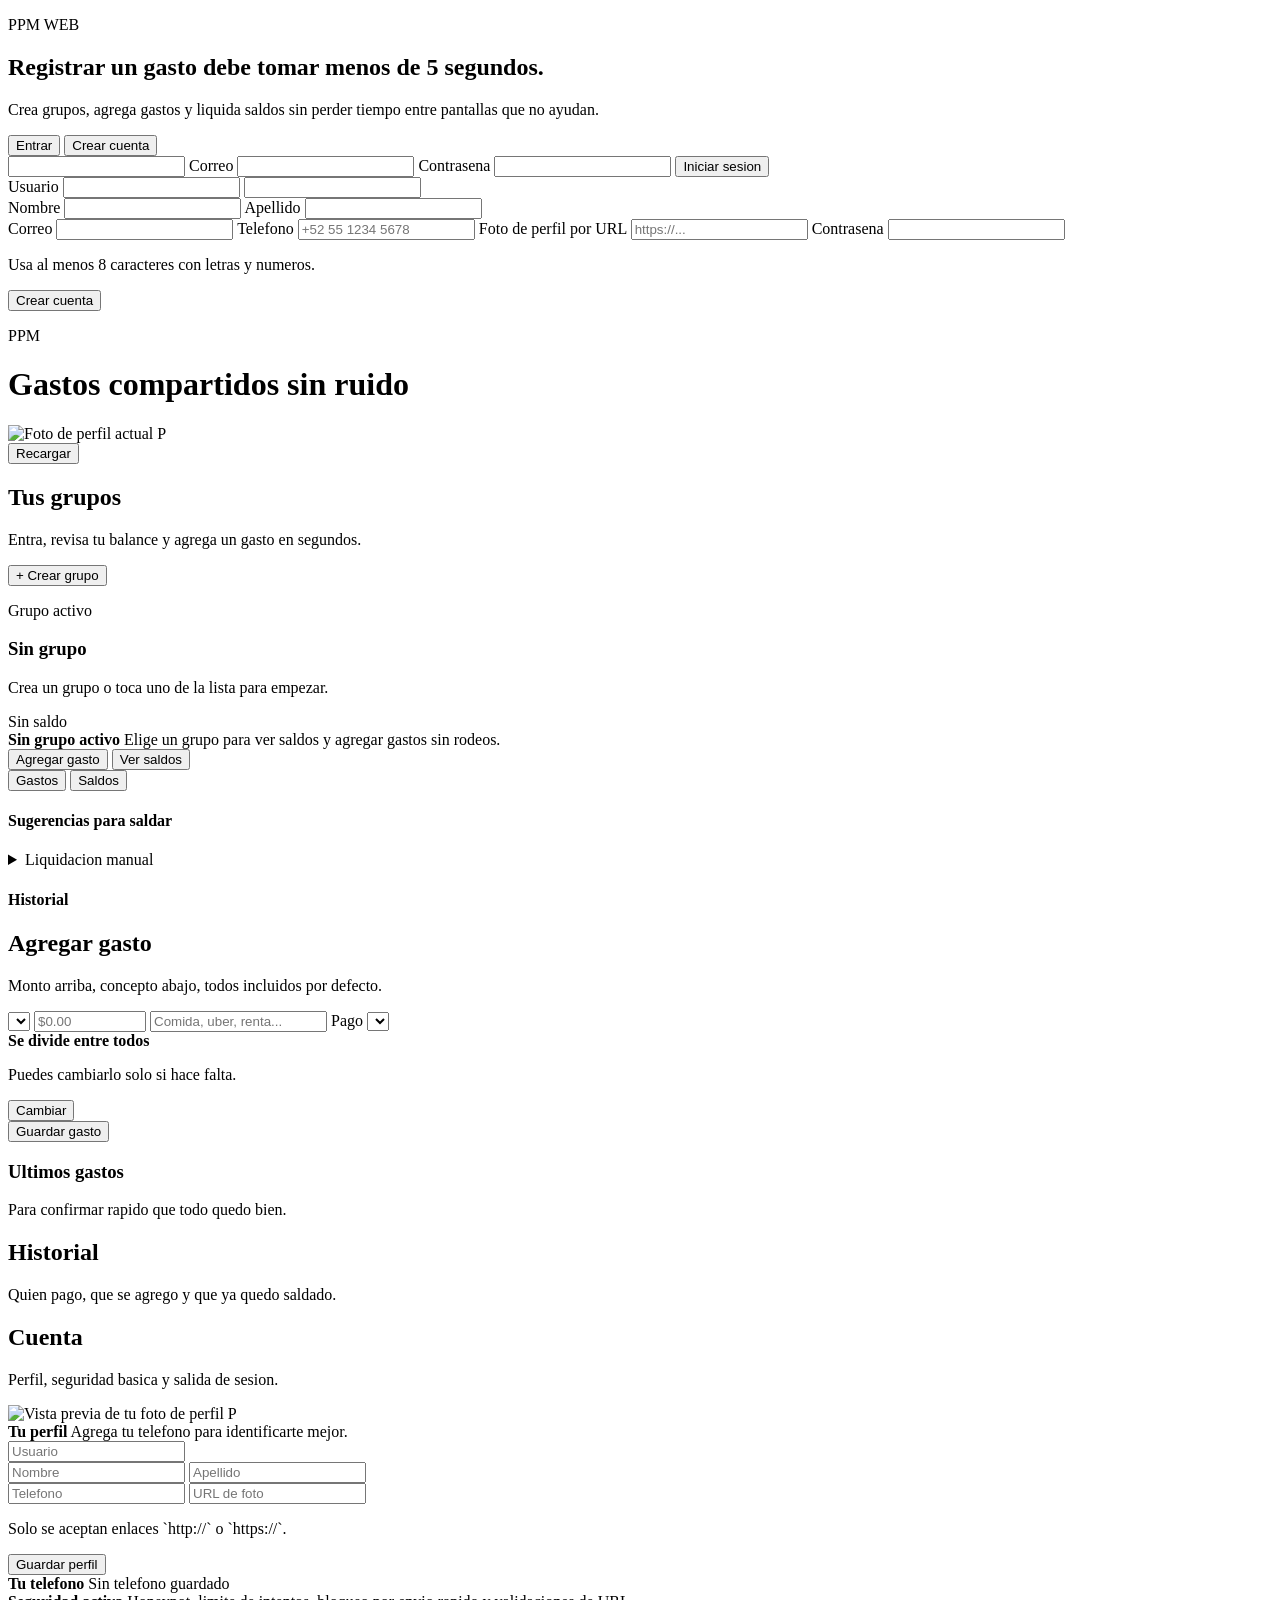
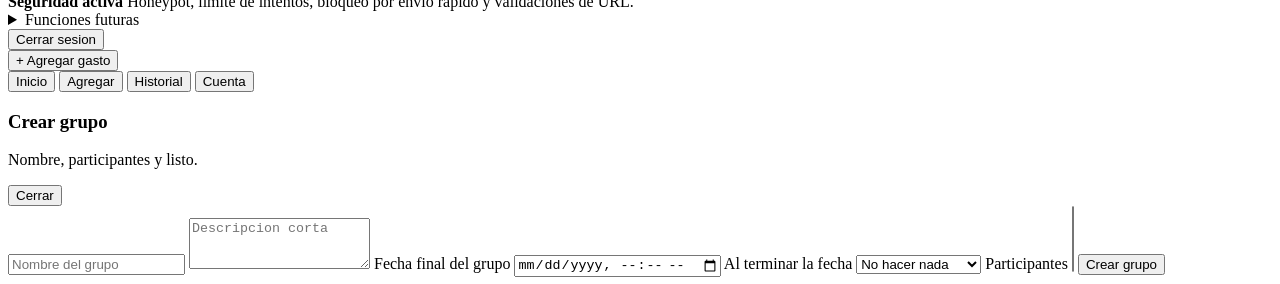
==== commit d36dec74: "cambios de mi amigo" ====
--- a/web/index.html
+++ b/web/index.html
@@ -121,6 +121,17 @@
                   <p id="active-group-description" class="muted">Crea un grupo o toca uno de la lista para empezar.</p>
                 </div>
                 <div id="active-group-balance" class="balance-hero">Sin saldo</div>
+              </div>
+
+              <div class="group-action-strip">
+                <div id="active-group-summary" class="group-summary-card">
+                  <strong id="active-group-summary-title">Sin grupo activo</strong>
+                  <span id="active-group-summary-caption" class="muted small">Elige un grupo para ver saldos y agregar gastos sin rodeos.</span>
+                </div>
+                <div class="group-primary-actions">
+                  <button id="group-add-expense-btn" class="primary-btn" type="button">Agregar gasto</button>
+                  <button id="group-view-balances-btn" class="ghost-btn" type="button">Ver saldos</button>
+                </div>
               </div>
 
               <div id="active-group-members" class="member-list"></div>
@@ -204,8 +215,8 @@
         <section id="view-activity" class="view-panel hidden">
           <div class="section-header">
             <div>
-              <h2>Actividad</h2>
-              <p class="muted small">Todo lo que paso en tus grupos, en orden.</p>
+              <h2>Historial</h2>
+              <p class="muted small">Quien pago, que se agrego y que ya quedo saldado.</p>
             </div>
           </div>
           <section class="surface-panel">
@@ -272,9 +283,9 @@
       <button id="add-expense-fab" class="fab-btn hidden" type="button">+ Agregar gasto</button>
 
       <nav class="bottom-tabs">
-        <button class="tab-btn active" data-view="groups" type="button">Grupos</button>
-        <button class="tab-btn" data-view="expenses" type="button">Gastos</button>
-        <button class="tab-btn" data-view="activity" type="button">Actividad</button>
+        <button class="tab-btn active" data-view="groups" type="button">Inicio</button>
+        <button class="tab-btn" data-view="expenses" type="button">Agregar</button>
+        <button class="tab-btn" data-view="activity" type="button">Historial</button>
         <button class="tab-btn" data-view="account" type="button">Cuenta</button>
       </nav>
 
